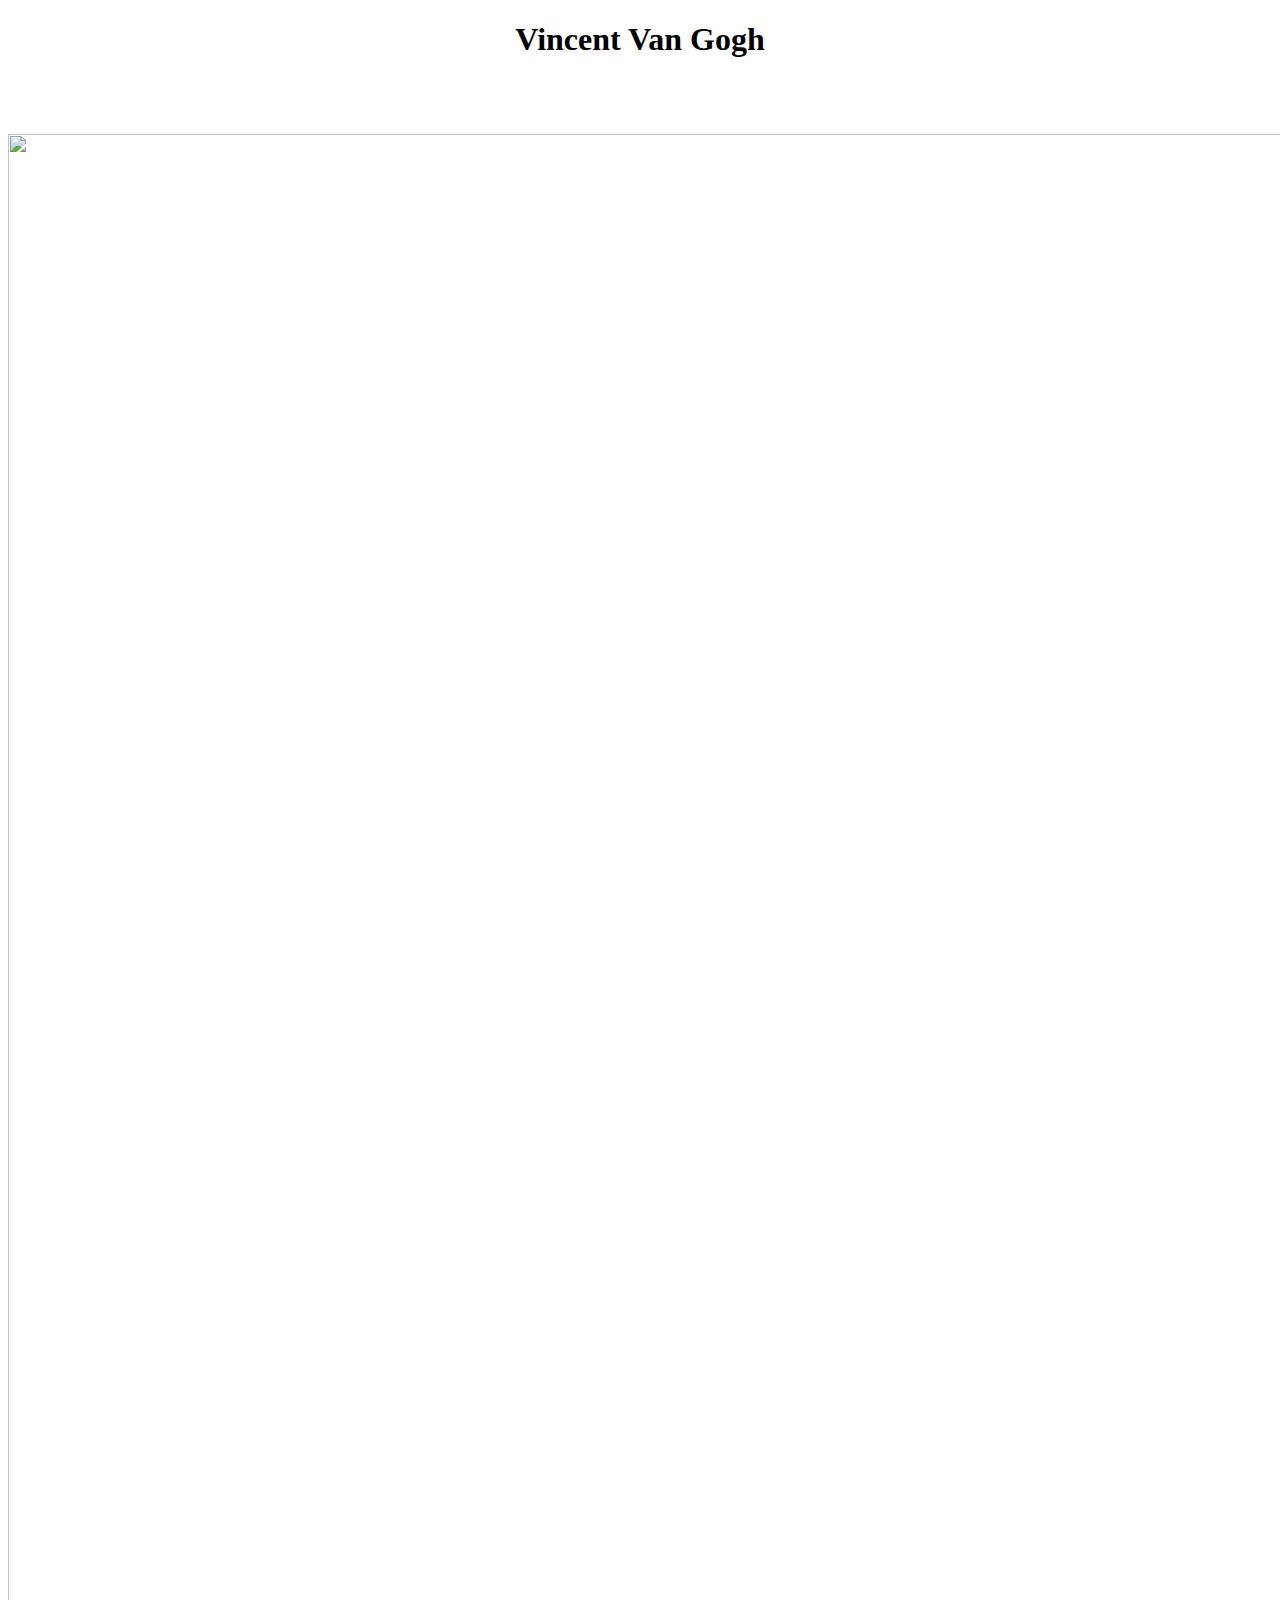
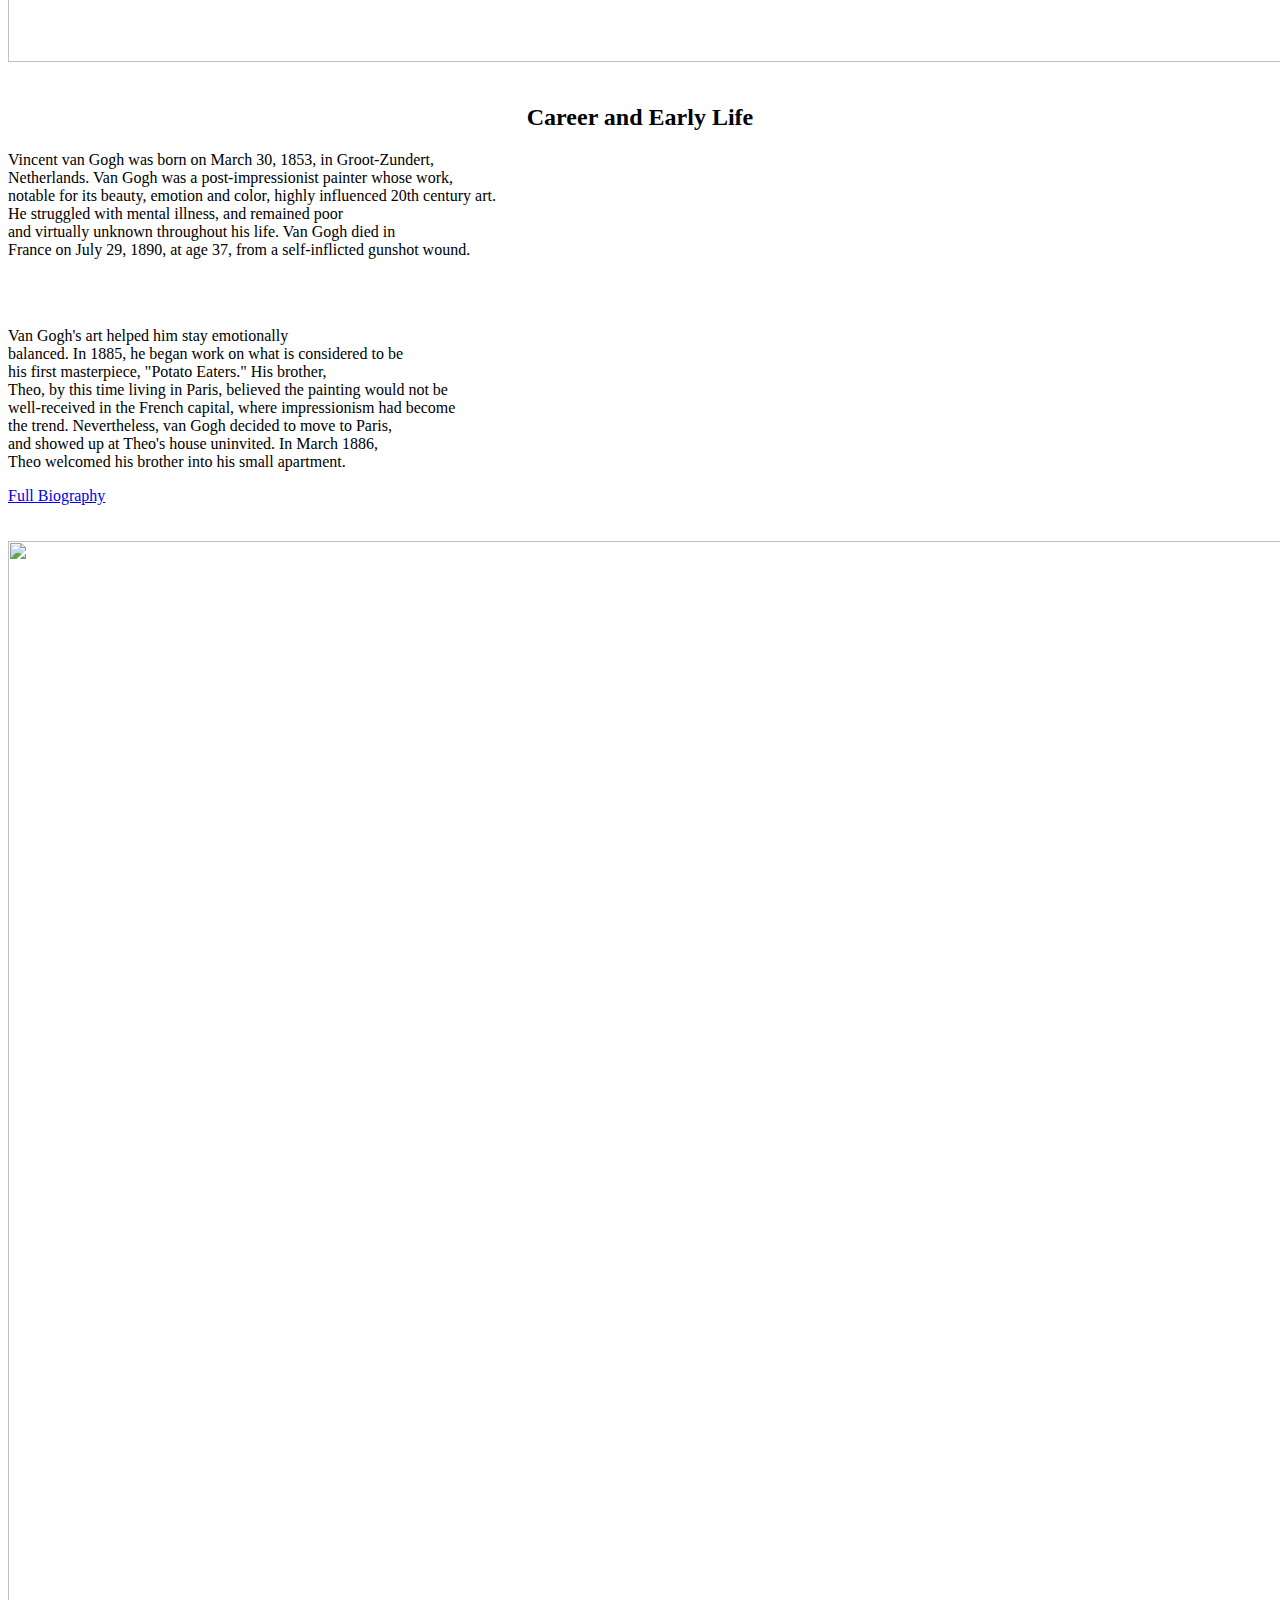
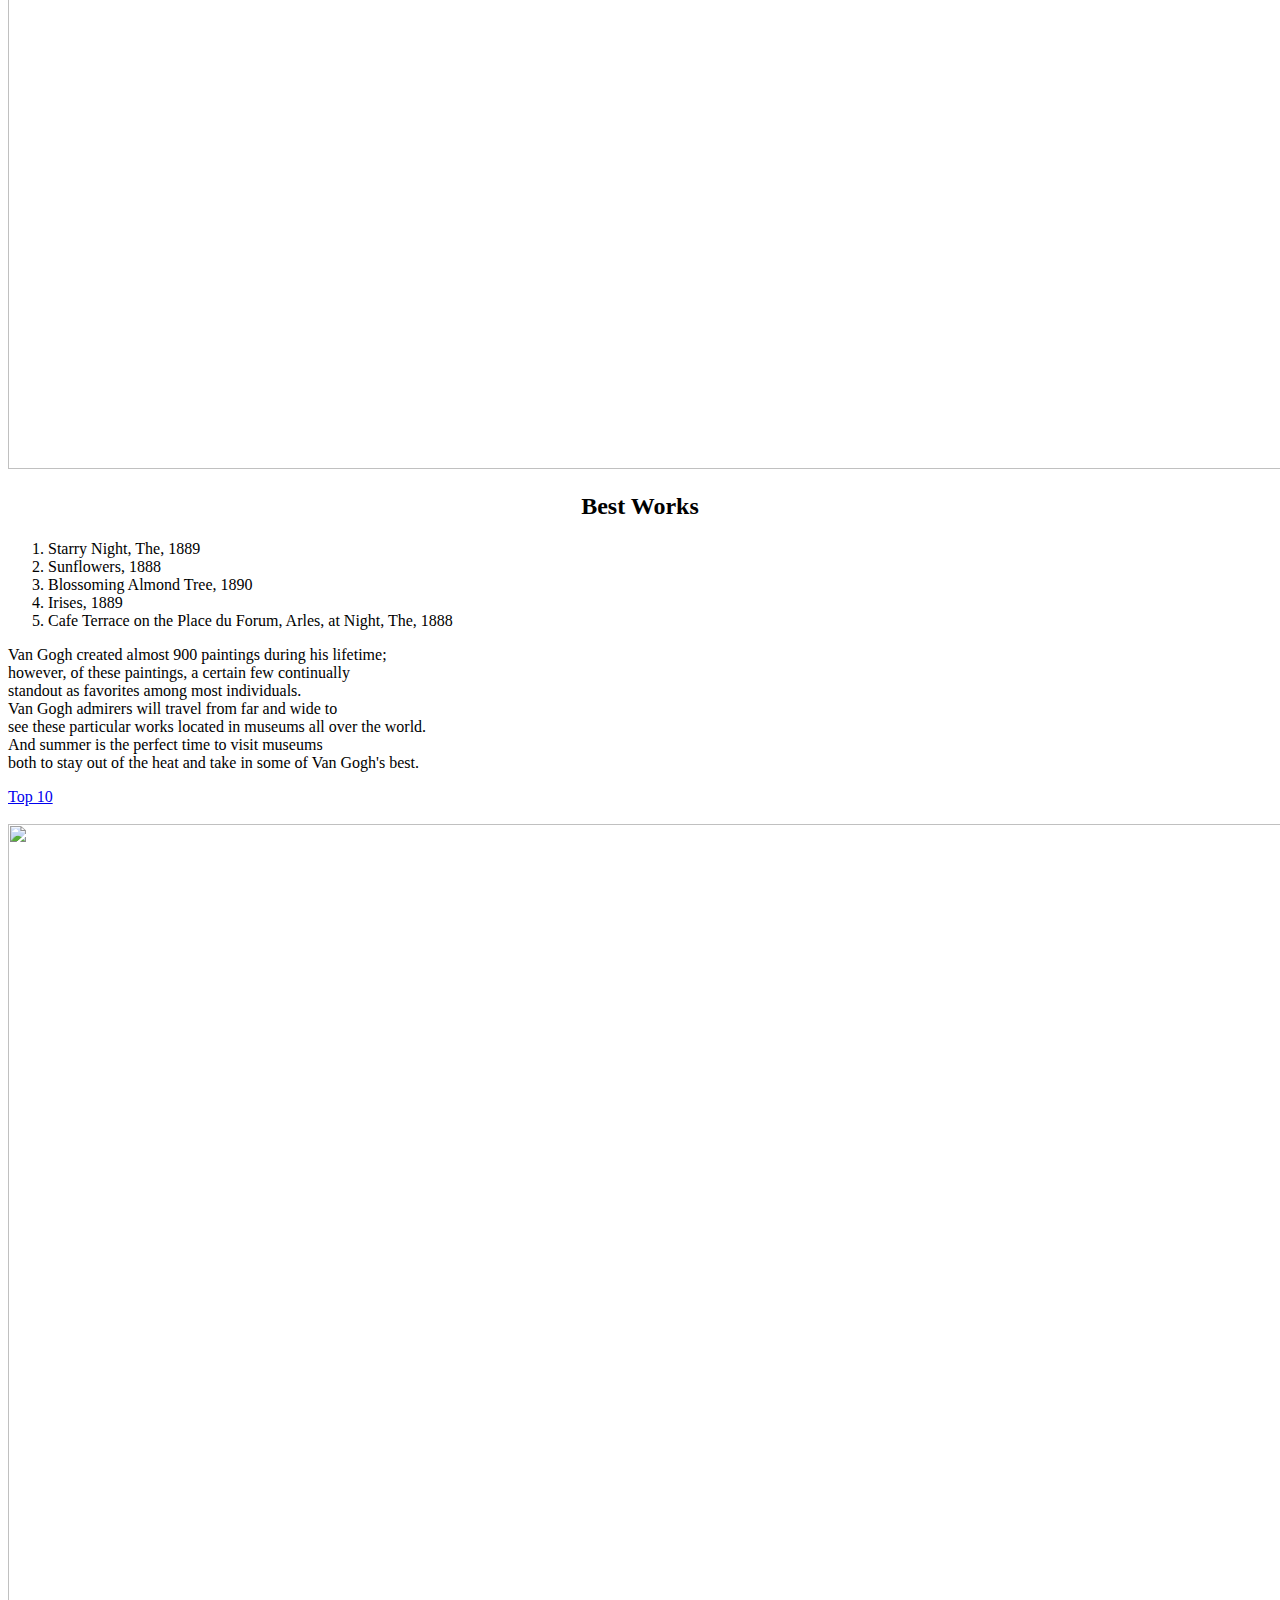
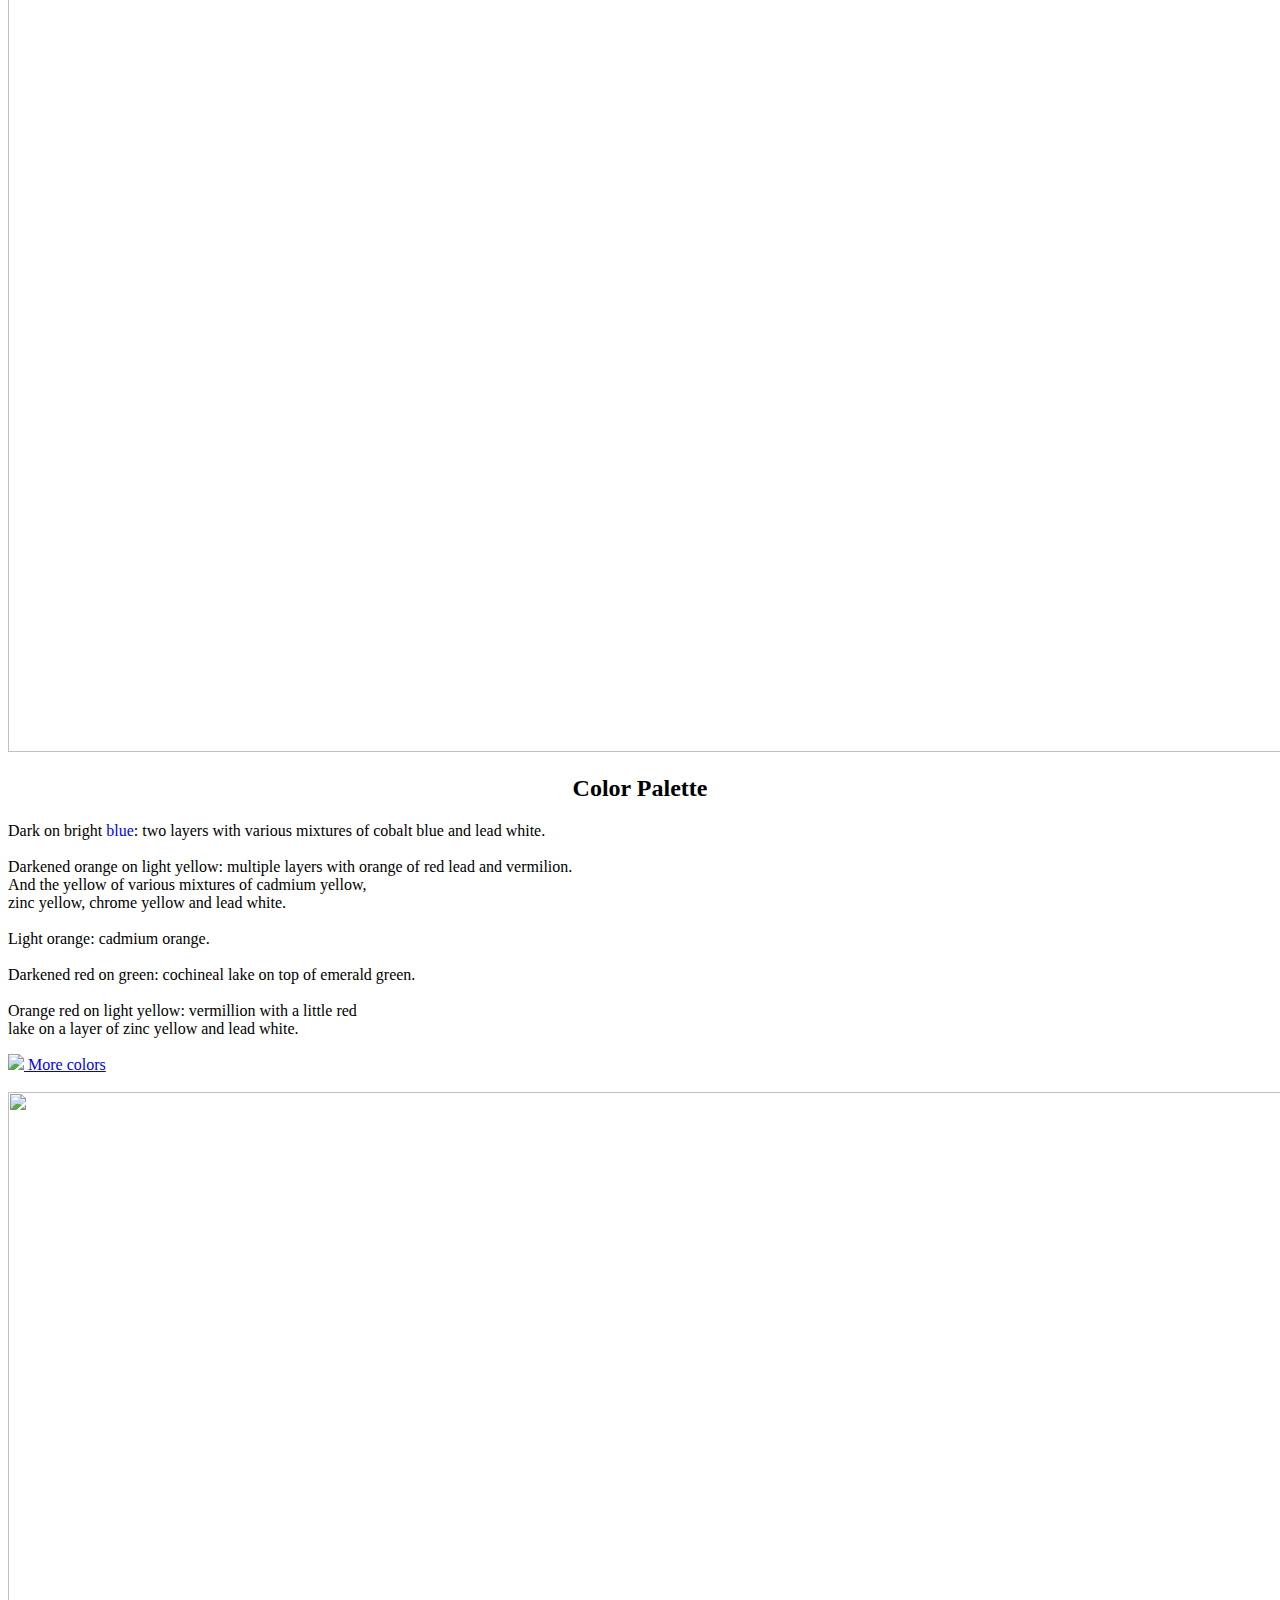
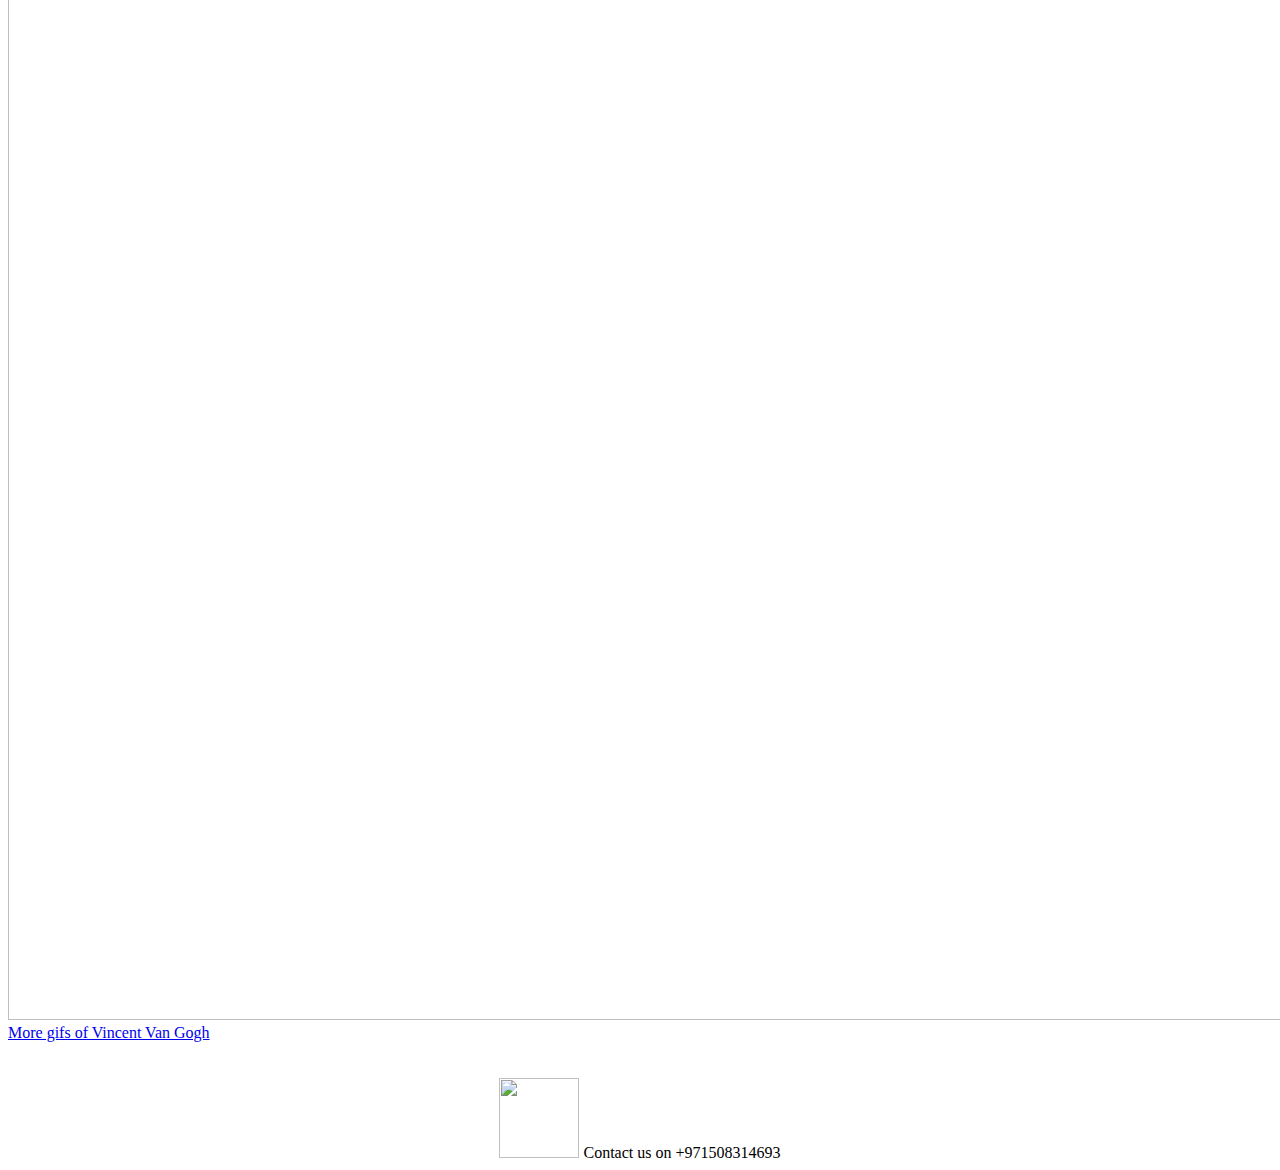
==== a01/index.html @ a1e6bb95 "hey" ====
<!DOCTYPE html>
<html>
<head>
	<link rel="stylesheet" type="text/css" href="stylesheet.css">
	<title> Vincent Van Gogh </title>
	<link href="https://fonts.googleapis.com/css?family=Inconsolata|Pangolin|Roboto" rel="stylesheet">
</head>
<header>
<h1 align="center"> Vincent Van Gogh </h1>
</header>
<main>
	<body>
		<br>
		<br>
		<br>
<img src="https://68.media.tumblr.com/2014028f7ecebdcd17894599f73b889a/tumblr_ojivkajx671uxood6o1_400.gif" style="width:2528px;height:1528px;">
		<br>
		<br>
	<h2 align="center"> Career and Early Life </h2>
			<p> 
	Vincent van Gogh was born on March 30, 1853, in Groot-Zundert, <br>Netherlands. Van Gogh was a post-impressionist painter whose work, <br>notable for its beauty, emotion and color, highly influenced 20th century art. <br> He struggled with mental illness, and remained poor <br>and virtually unknown throughout his life. Van Gogh died in <br>France on July 29, 1890, at age 37, from a self-inflicted gunshot wound. 
	</p>
	
		<br>
		<br>

	<p> Van Gogh's art helped him stay emotionally <br>balanced. In 1885, he began work on what is considered to be<br> his first masterpiece, "Potato Eaters." His brother, <br>Theo, by this time living in Paris, believed the painting would not be <br>well-received in the French capital, where impressionism had become <br>the trend. Nevertheless, van Gogh decided to move to Paris,<br> and showed up at Theo's house uninvited. In March 1886,<br> Theo welcomed his brother into his small apartment.
	</p>
			<a href="http://www.biography.com/people/vincent-van-gogh-9515695#early-life" id="first"> Full Biography </a>

		<br>
		<br>
		<br>

<img src="https://68.media.tumblr.com/bee58aaeb2ea2054cdd5fc0a9e8d2826/tumblr_og85varcYZ1vrqnbmo1_500.gif" style="width:2528px;height:1528px;">
<h2 align="center"> Best Works </h1>

			<p> 
				<ol indent="">
					<Li> Starry Night, The, 1889  </Li>
					<li> Sunflowers, 1888 </li>
					<li> Blossoming Almond Tree, 1890 </li>
					<li> Irises, 1889 </li>
					<li> Cafe Terrace on the Place du Forum, Arles, at Night, The, 1888 </li>
				</ol>

				</p>
	
	<p> Van Gogh created almost 900 paintings during his lifetime;<br> however, of these paintings, a certain few continually <br>standout as favorites among most individuals. <br> Van Gogh admirers will travel from far and wide to<br> see these particular works located in museums all over the world.  <br>And summer is the perfect time to visit museums <br>both to stay out of the heat and take in some of Van Gogh's best. 
	</p>
			<a href="http://blog.vangoghgallery.com/index.php/2011/07/20/top-10-van-gogh-paintings/" id="first"> Top 10 </a>
			<br>
			<br>
<img src="https://68.media.tumblr.com/1183a5a8fe83423651c6ffdb6be50458/tumblr_ohde5oe4Jy1vhtobbo1_400.gif" style="width:2528px;height:1528px;">
<h2 align="center"> Color Palette </h2>
	<p>

Dark on bright <span style="color:blue">blue</span>: two layers with various mixtures of cobalt blue and lead white.<br><br>

Darkened orange on light yellow: multiple layers with orange of red lead and vermilion. <br>And the yellow of various mixtures of cadmium yellow,<br> zinc yellow, chrome yellow and lead white.
<br> <br>
Light orange: cadmium orange.<br><br>

Darkened red on green: cochineal lake on top of emerald green.<br><br>

Orange red on light yellow: vermillion with a little red <br>lake on a layer of zinc yellow and lead white.
</p>
<img src="watwat.jpg"><a href="http://www.vangoghreproductions.com/art-techniques/palette.html" id="first"> More colors </a>
		<br>
		<br> 
<img src="https://68.media.tumblr.com/d983d8847c960ba597784fab4c5eca5f/tumblr_o3h2tol4lu1snbyiqo2_r1_500.gif" style="width:2528px;height:1528px;">
			<a href="https://www.tumblr.com/search/vincent%20van%20gogh%20gif" id="first"> More gifs of Vincent Van Gogh </a>
			<br>
			<br>
			<br>
</h2></body>
</main>
<footer align="center"><img src="yay.png" style="width: 80px;height:80px;"> Contact us on +971508314693</footer>
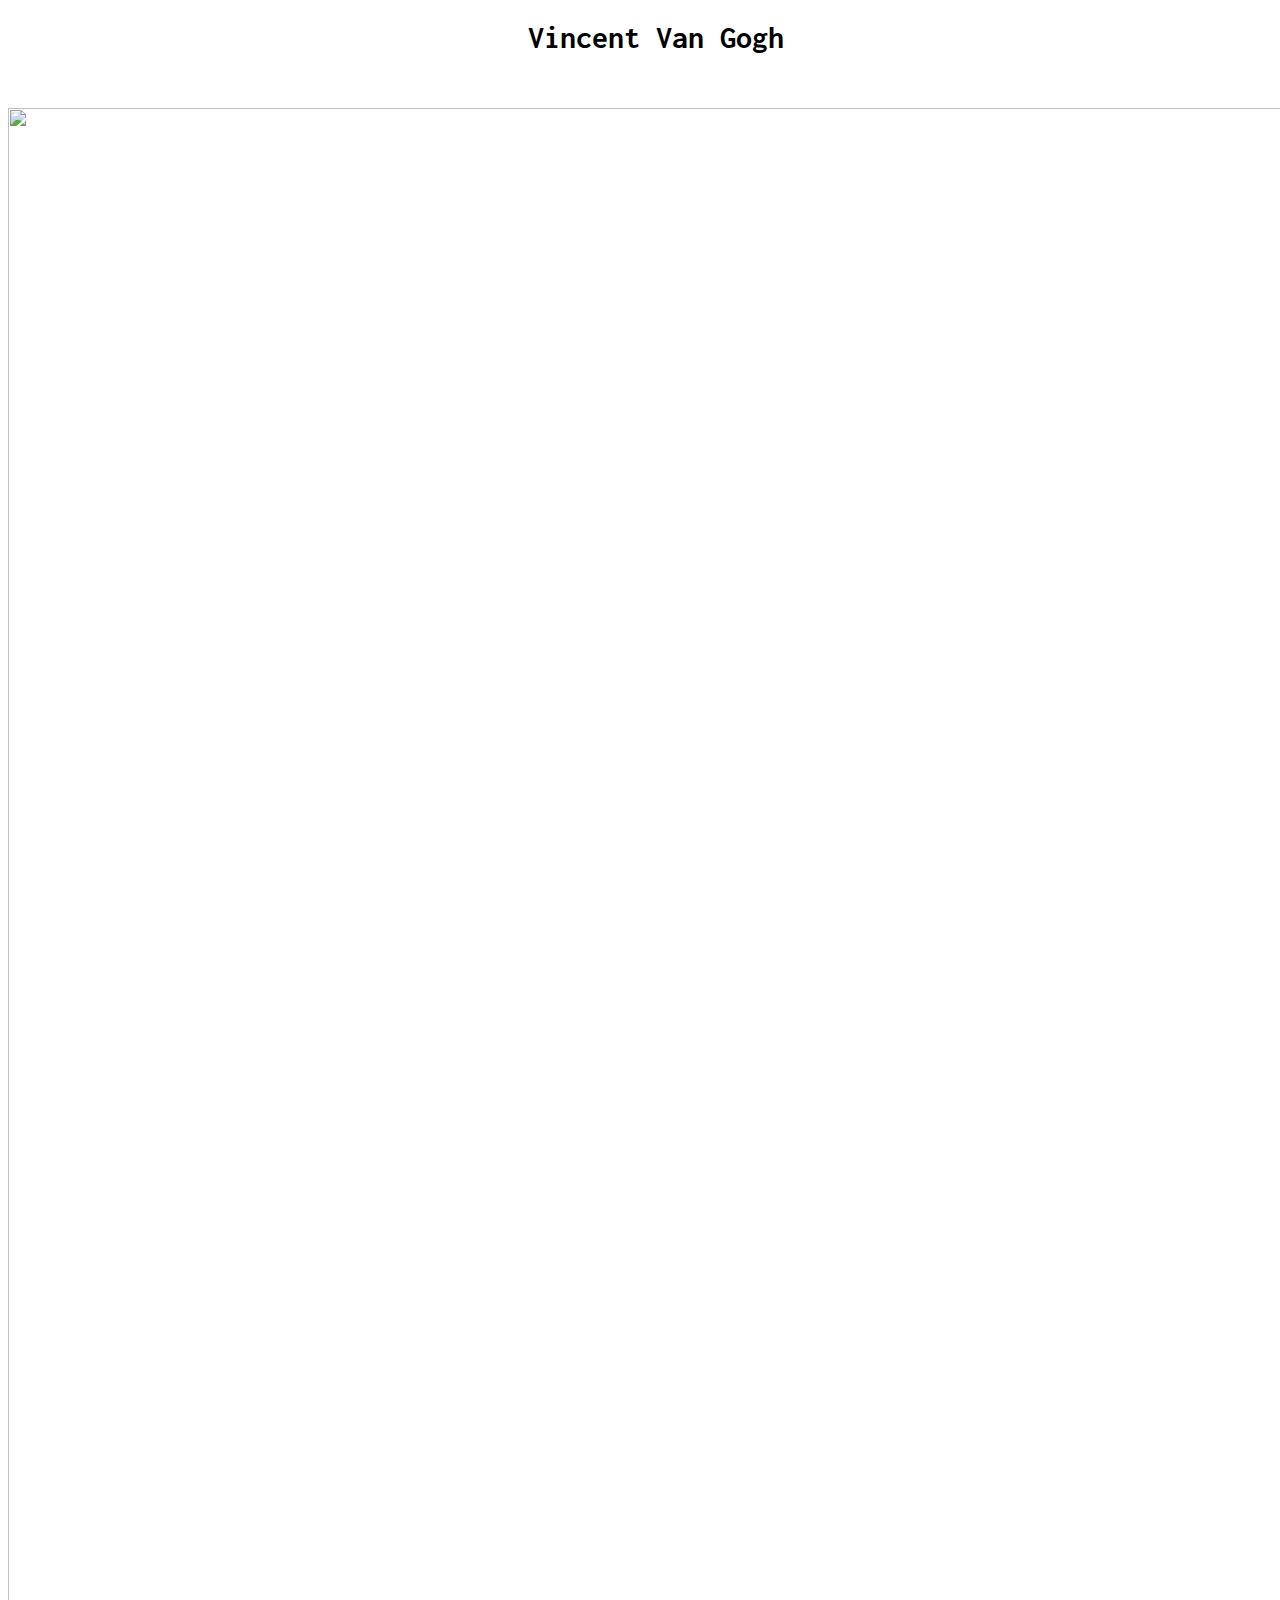
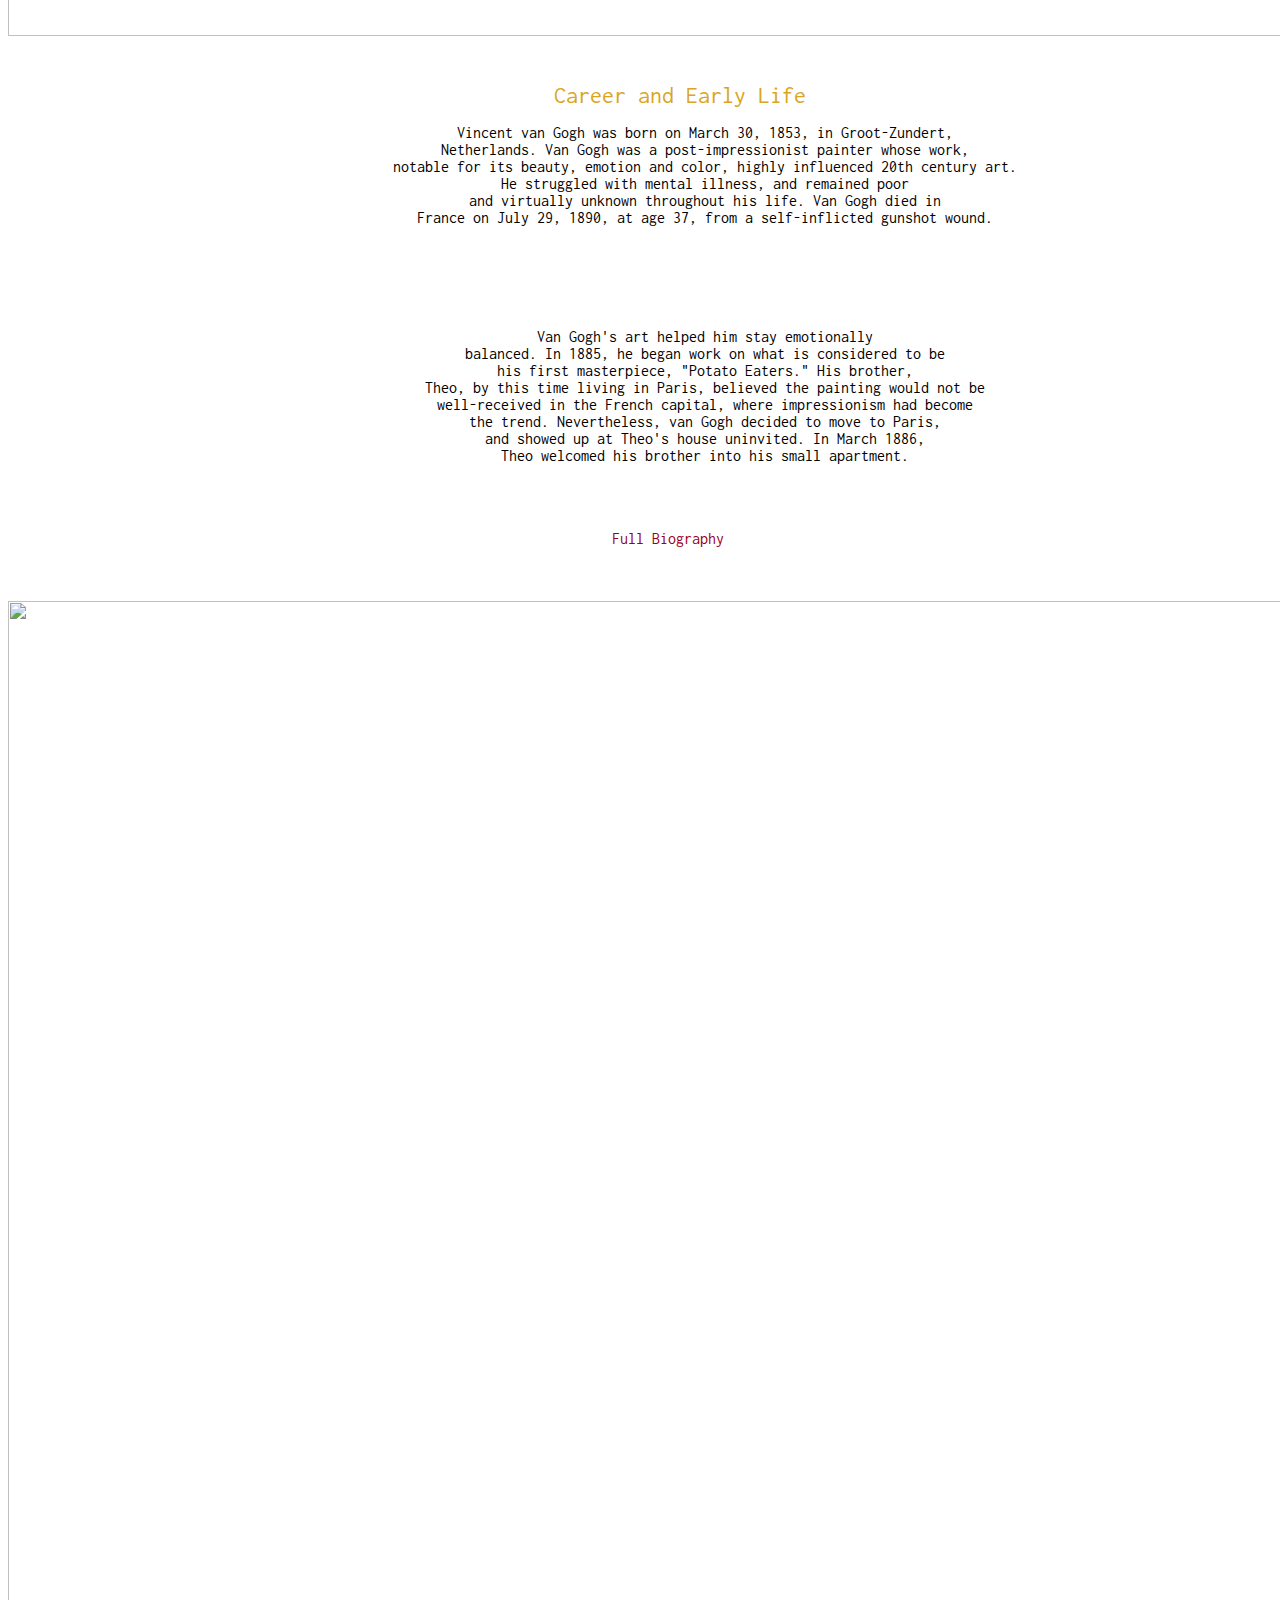
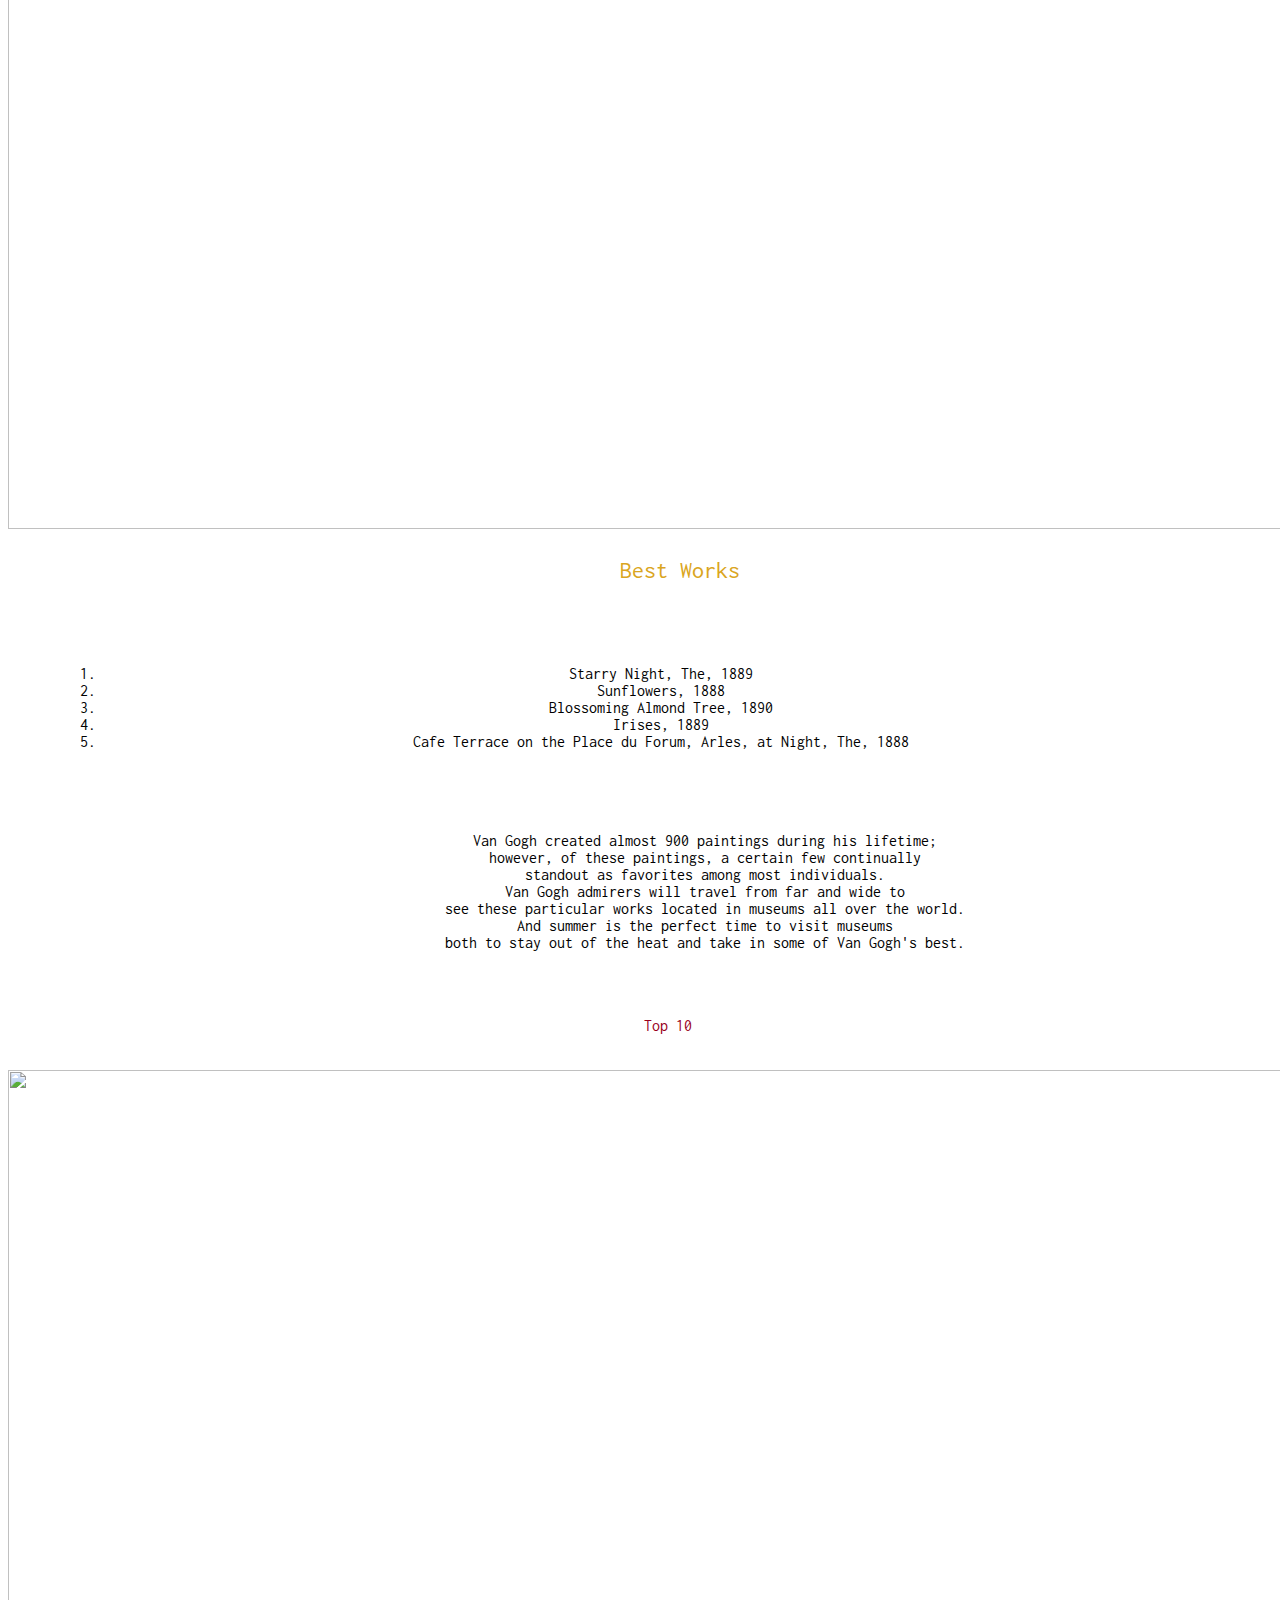
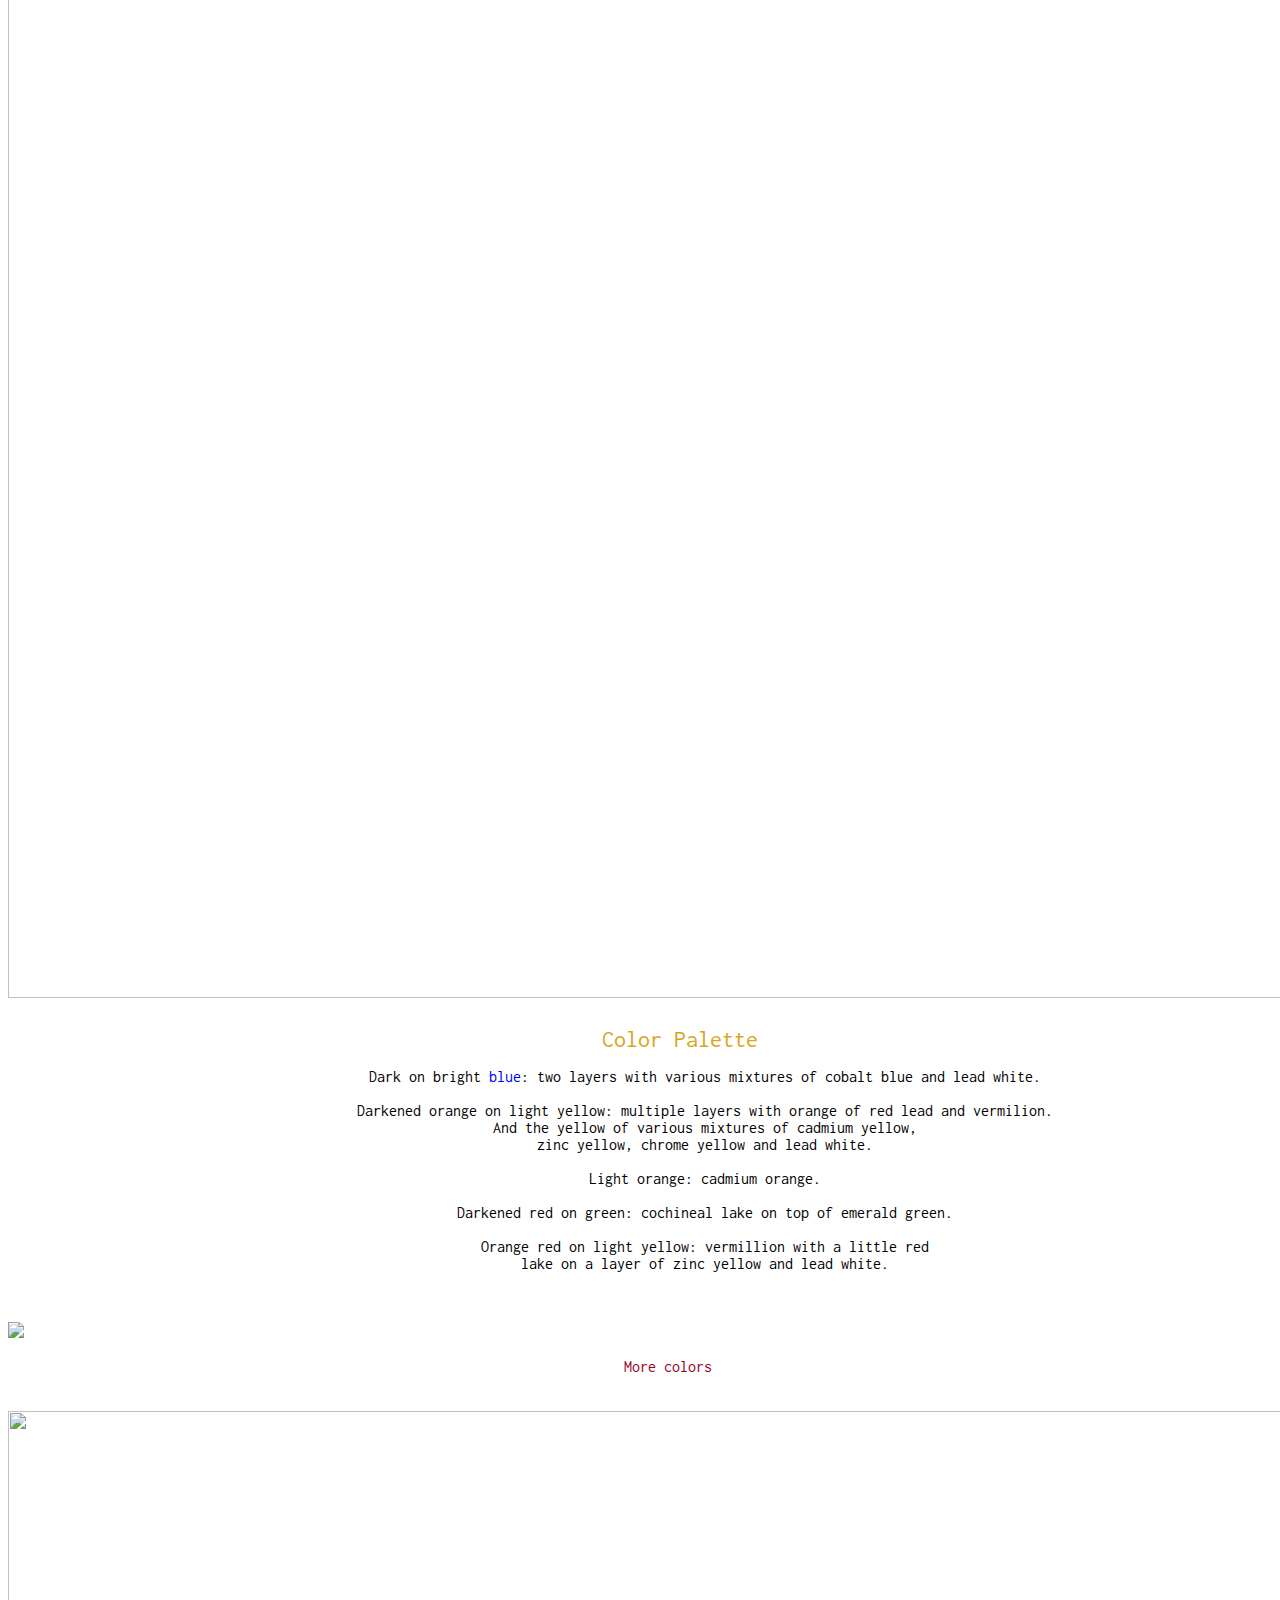
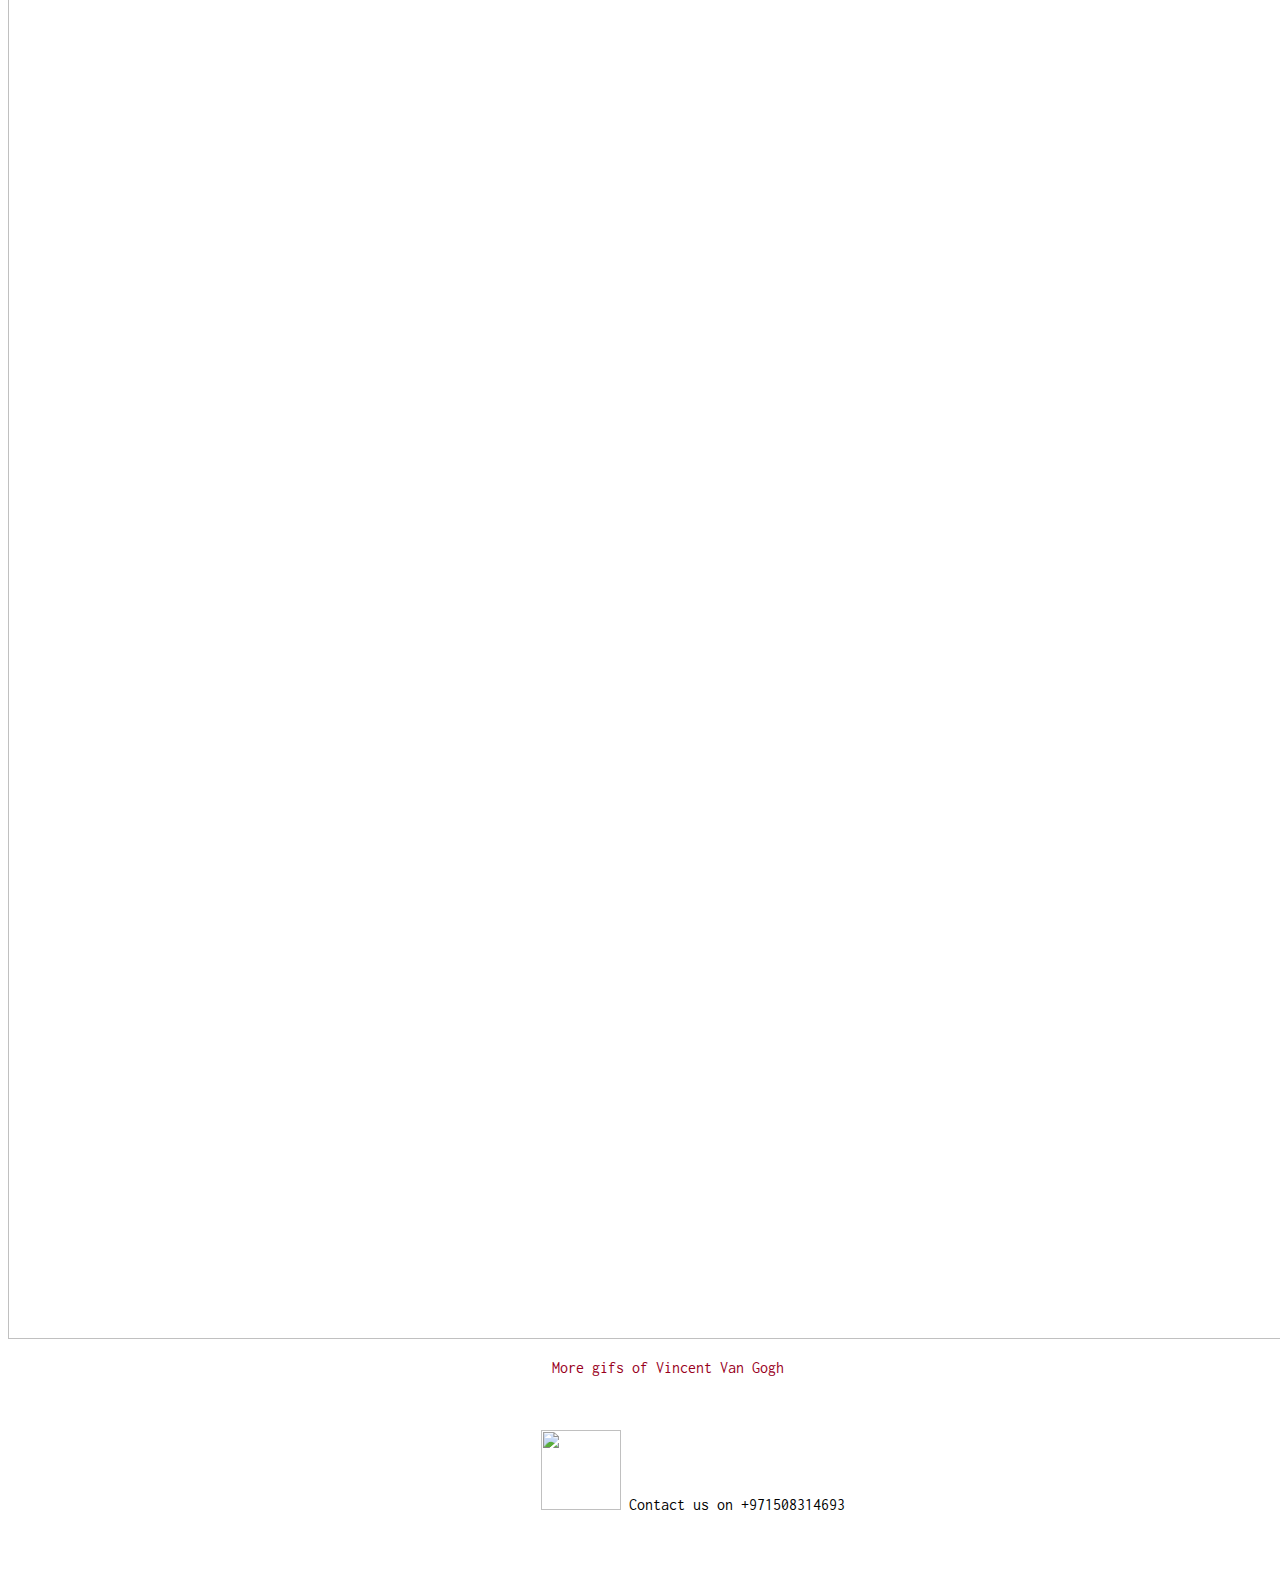
==== commit 1dd9ce24: "yo" ====
--- a/a01/index.html
+++ b/a01/index.html
@@ -1,7 +1,7 @@
 <!DOCTYPE html>
 <html>
 <head>
-	<link rel="stylesheet" type="text/css" href="stylesheet.css">
+	<link rel="stylesheet" type="text/css" href="css/stylesheet.css">
 	<title> Vincent Van Gogh </title>
 	<link href="https://fonts.googleapis.com/css?family=Inconsolata|Pangolin|Roboto" rel="stylesheet">
 </head>
--- a/a01/css/stylesheet.css
+++ b/a01/css/stylesheet.css
@@ -0,0 +1,89 @@
+
+div.img {
+    margin: 5px;
+    border: 1px solid #ccc;
+    float: left;
+    width: 180px;
+}
+
+h1{
+	color: Black;
+	font-family: 'Pangolin', cursive;
+	font-family: 'Roboto', sans-serif;
+	font-family: 'Inconsolata', monospace;
+	font-weight: bold;
+	margin-top: 1m;
+    margin-bottom: 0px;
+    margin-right: 1.5em;
+    margin-left: 80px;
+}
+h2{ 
+	color: #DAA520;
+	font-family: 'Pangolin', cursive;
+	font-family: 'Roboto', sans-serif;
+	font-family: 'Inconsolata', monospace;
+	font-weight: normal;
+	margin-top: 1em;
+    margin-bottom: 0px;
+    margin-right: 1.5m;
+    margin-left: 80px;
+ }
+p {
+	text-align: center;
+	font-family: 'Pangolin', cursive;
+	font-family: 'Roboto', sans-serif;
+	font-family: 'Inconsolata', monospace;
+	font-weight: normal;
+    padding-top: 0px;
+    padding-right: 30px;
+    padding-bottom: 50px;
+    padding-left: 80px;
+    margin-top: 1m;
+    margin-bottom: 0px;
+    margin-right: 1.5m;
+    margin-left: 80px;
+
+}
+
+#first {
+    text-align: center;
+    display: block;
+    margin: 0 auto;
+    color: #99001C;
+    text-decoration: none;
+    font-family: 'Pangolin', cursive;
+	font-family: 'Roboto', sans-serif;
+	font-family: 'Inconsolata', monospace;
+	margin-top: 1em;
+    margin-bottom: 0px;
+    margin-right: 1.5em;
+    margin-left: 80px;
+}
+ol {
+	text-align: center;
+	font-family: 'Pangolin', cursive;
+	font-family: 'Roboto', sans-serif;
+	font-family: 'Inconsolata', monospace;
+    padding-top: 0px;
+    padding-right: 30px;
+    padding-bottom: 0px;
+    padding-left: 1em;
+    margin-top: 1em;
+    margin-bottom: 0px;
+    margin-right: 1.5em;
+    margin-left: 80px;
+
+}
+footer{ text-align: center;
+	font-family: 'Pangolin', cursive;
+	font-family: 'Roboto', sans-serif;
+	font-family: 'Inconsolata', monospace;
+	font-weight: normal;
+    padding-top: 0px;
+    padding-right: 30px;
+    padding-bottom: 50px;
+    padding-left: 80px;
+    margin-top: 1m;
+    margin-bottom: 0px;
+    margin-right: 1.5em;
+    margin-left: 80px; }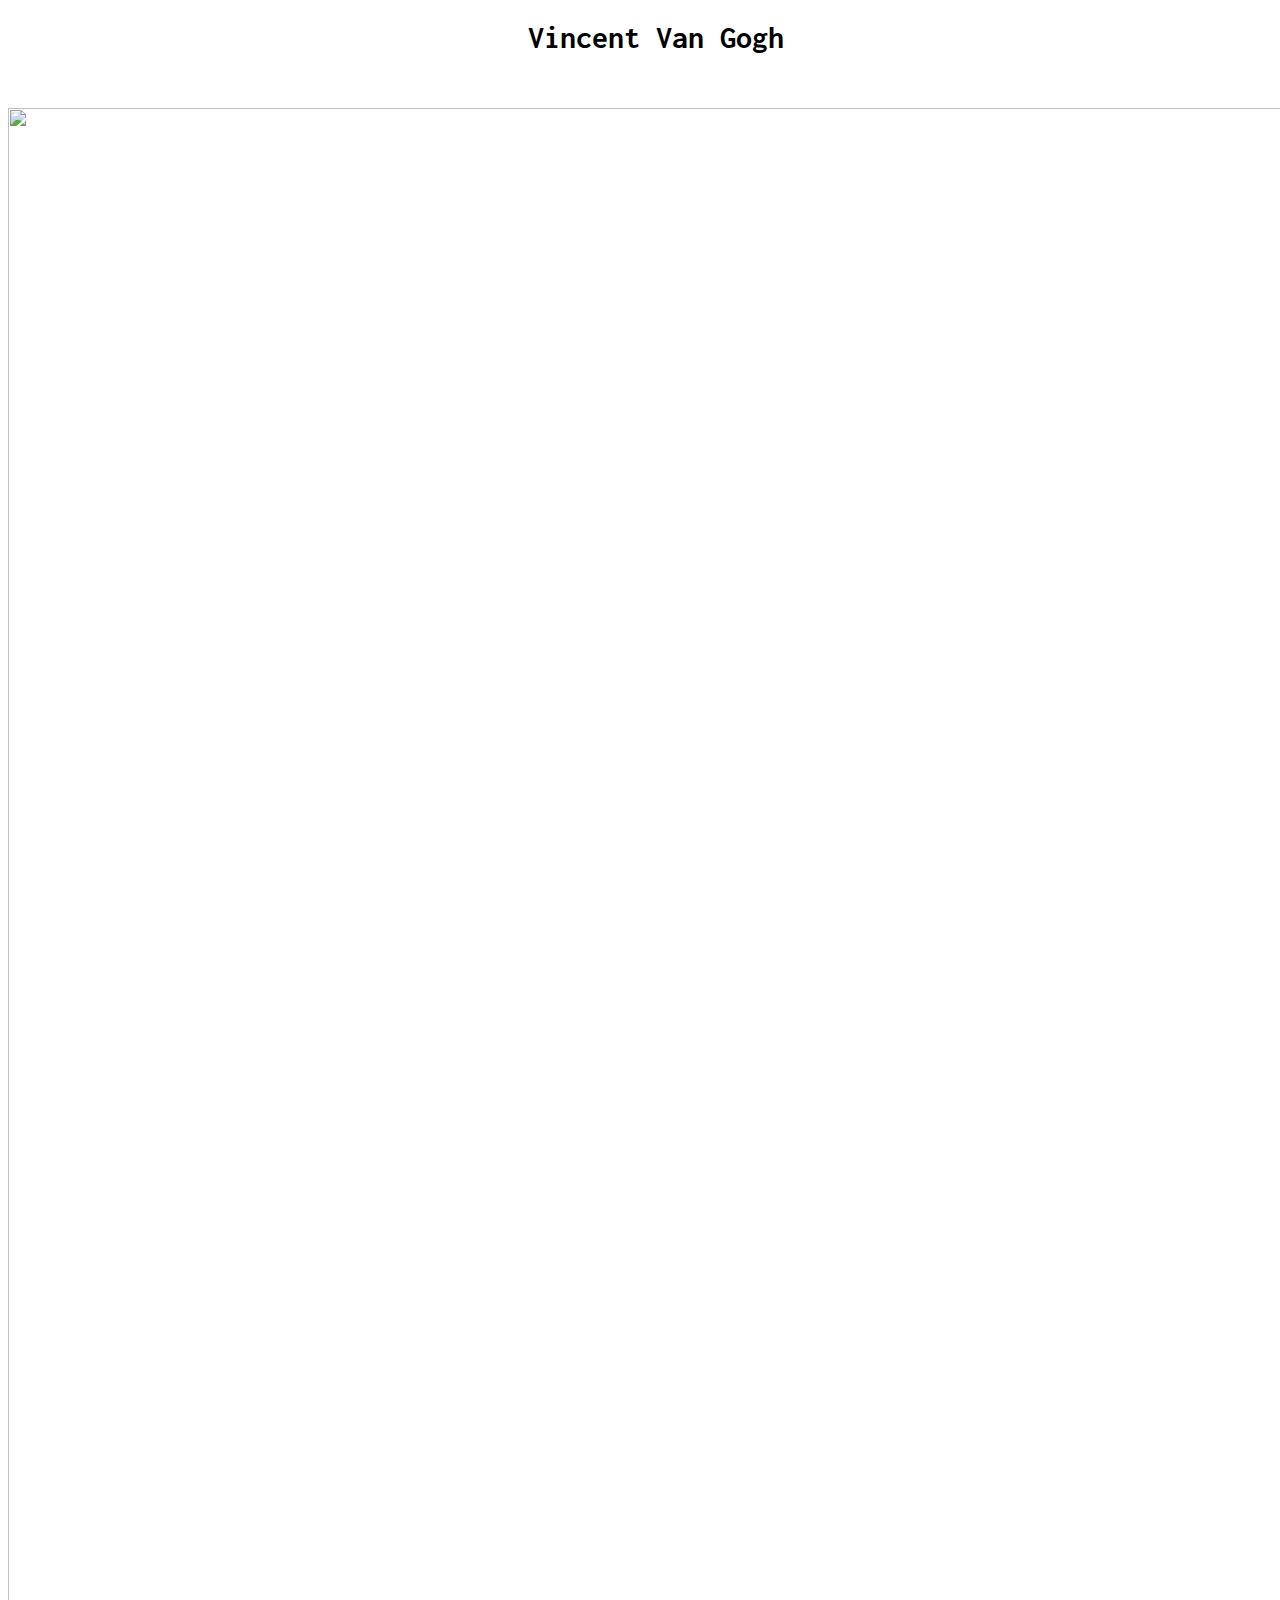
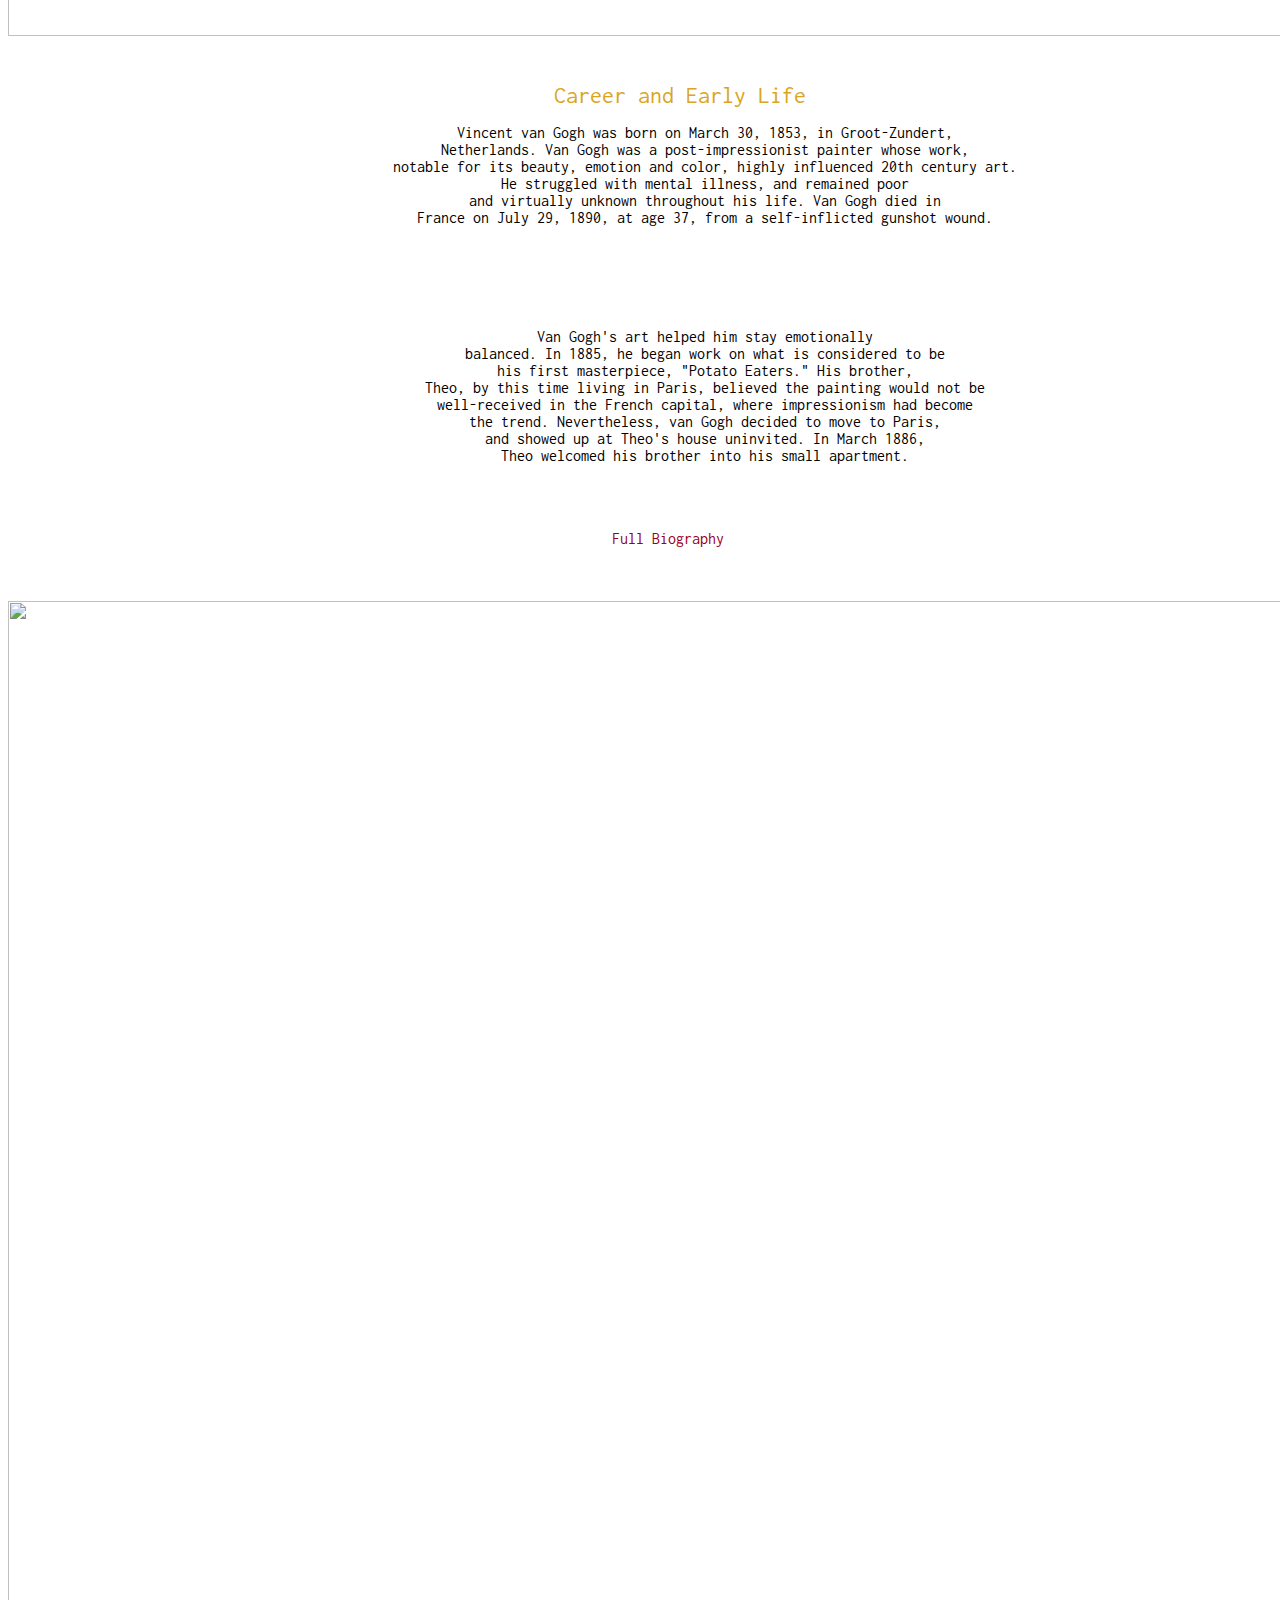
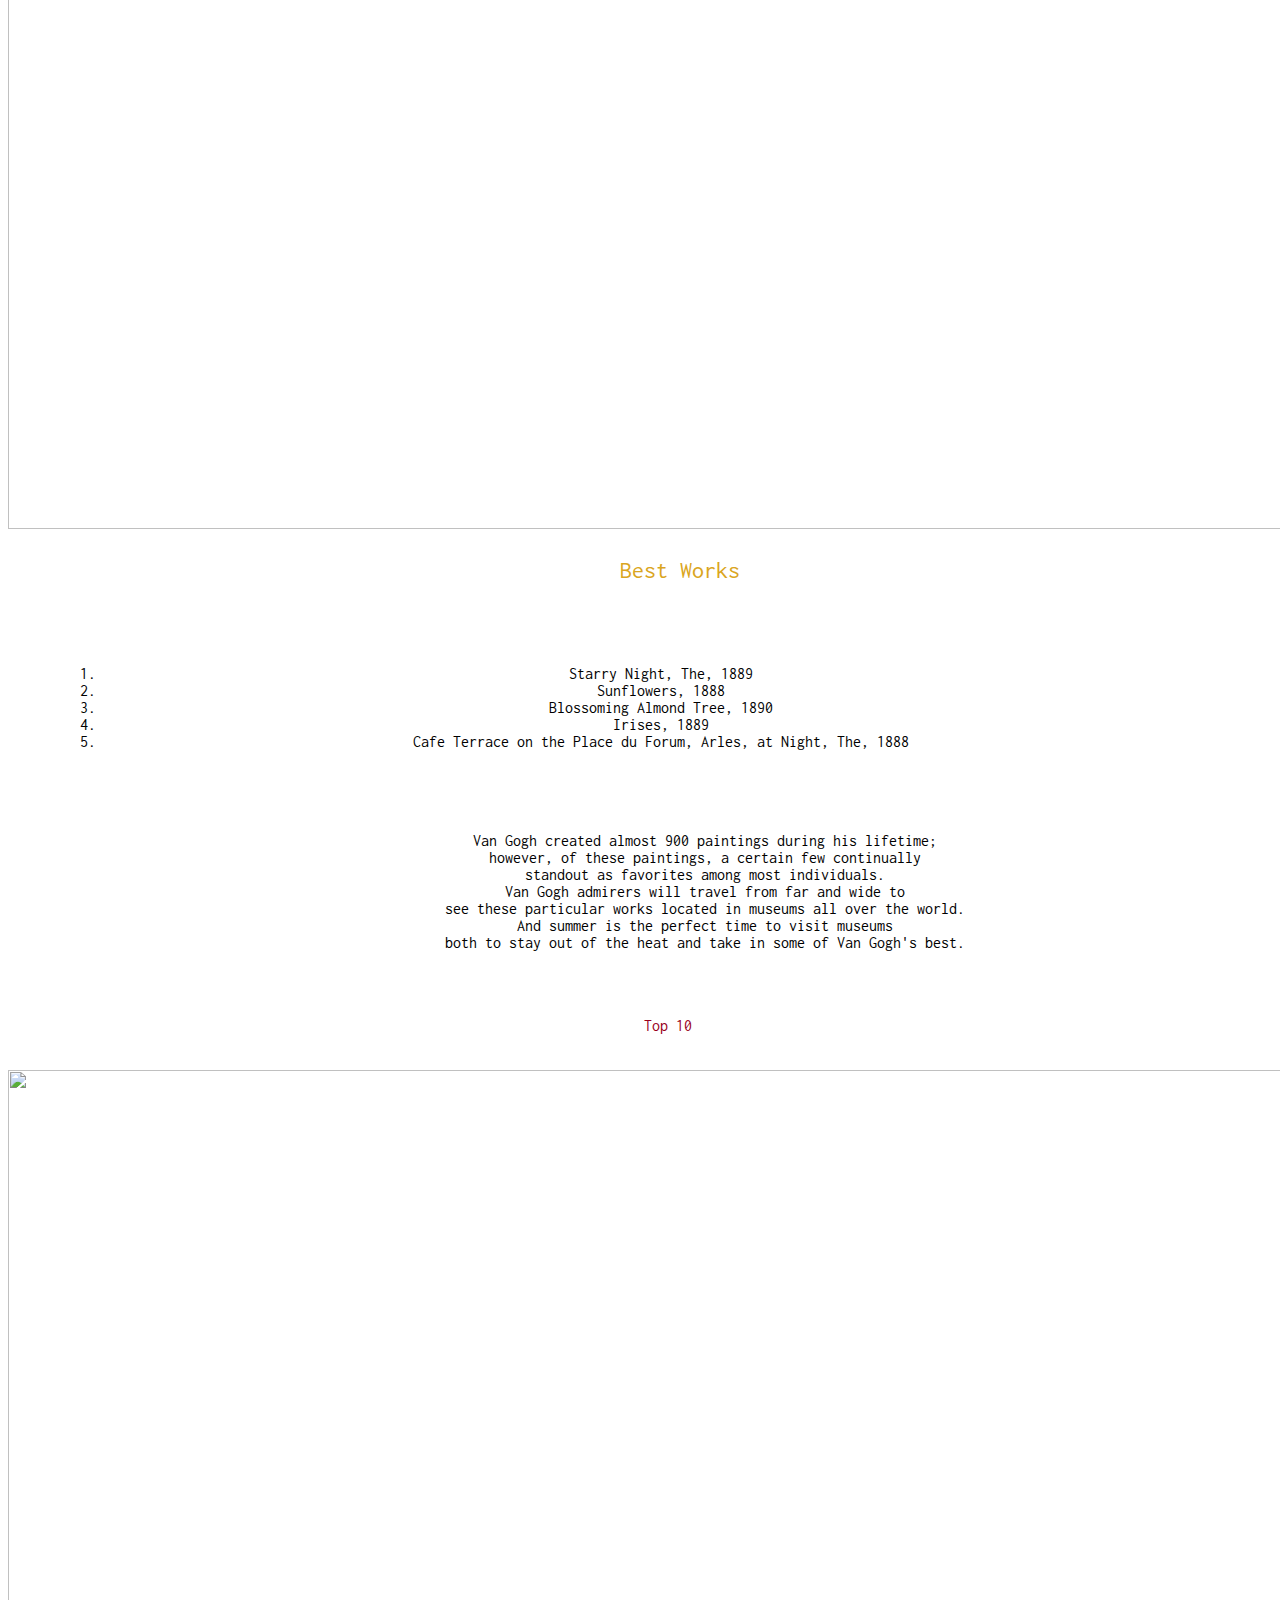
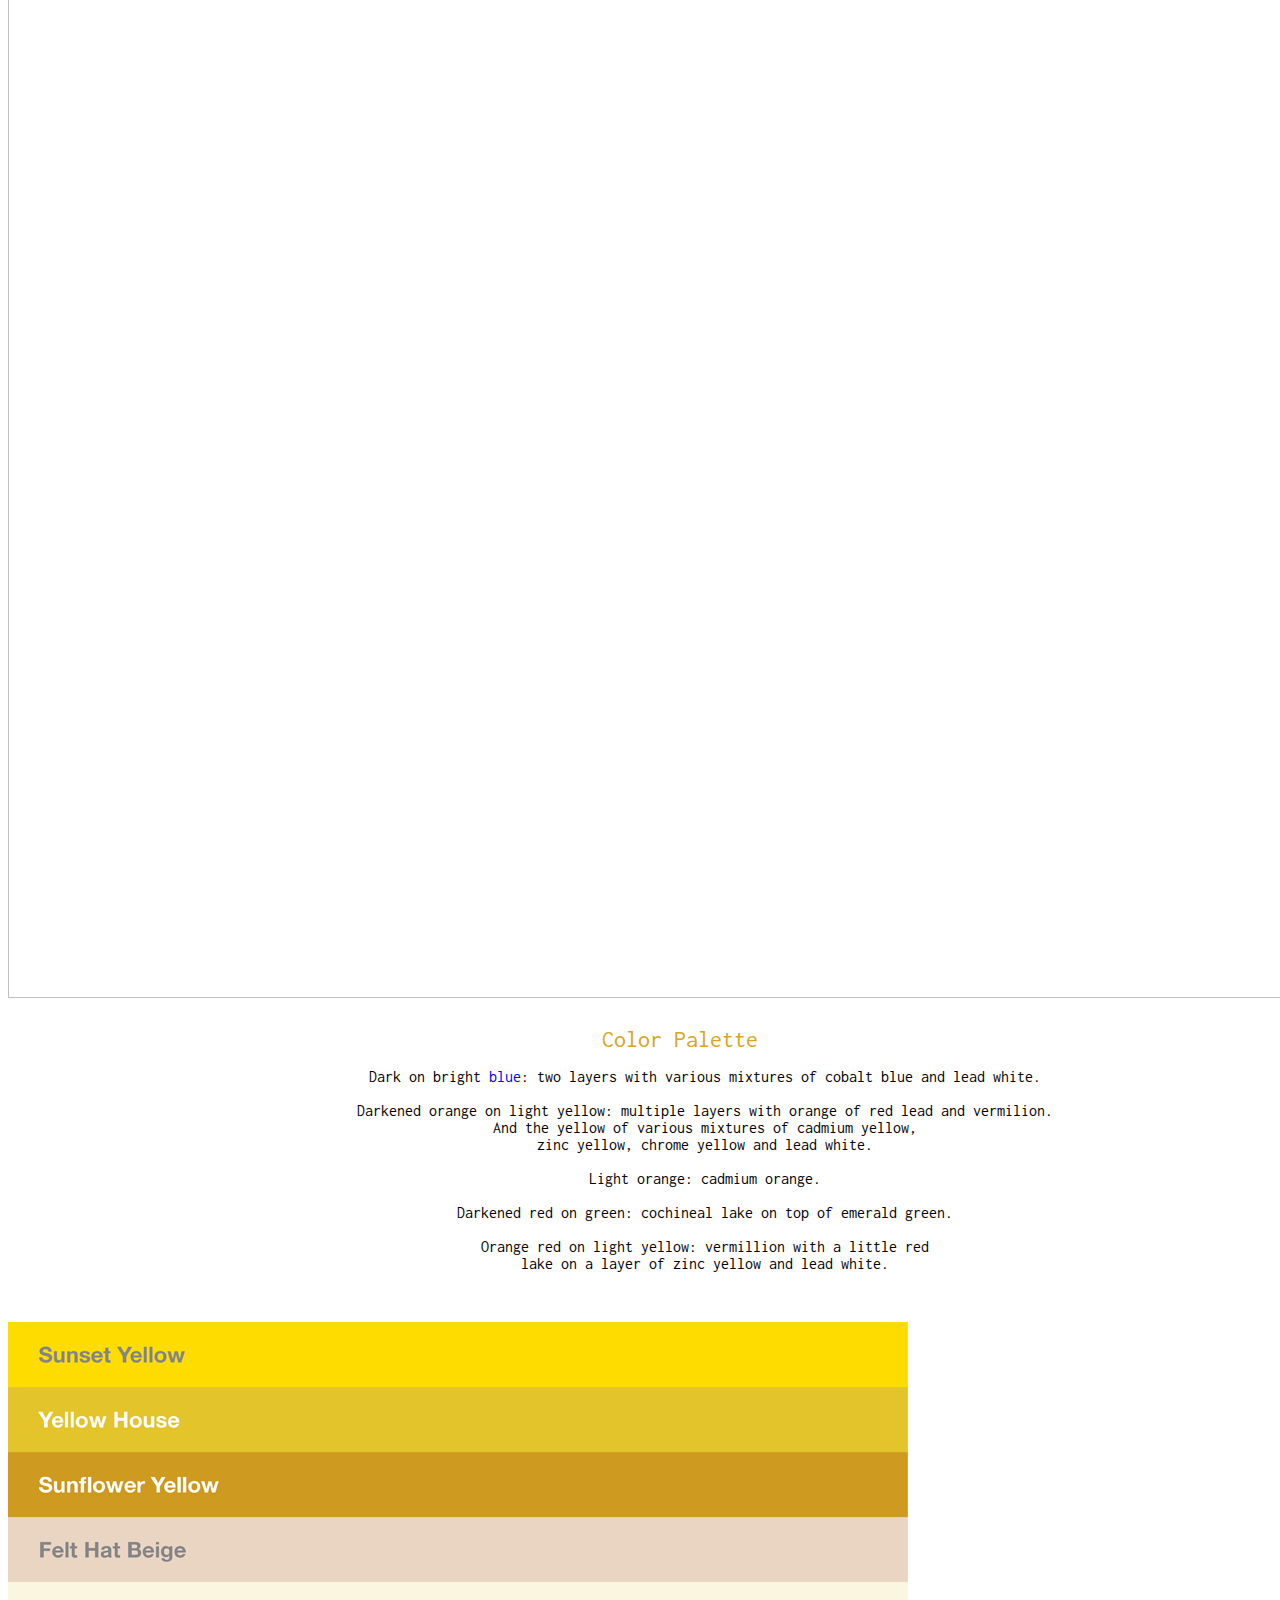
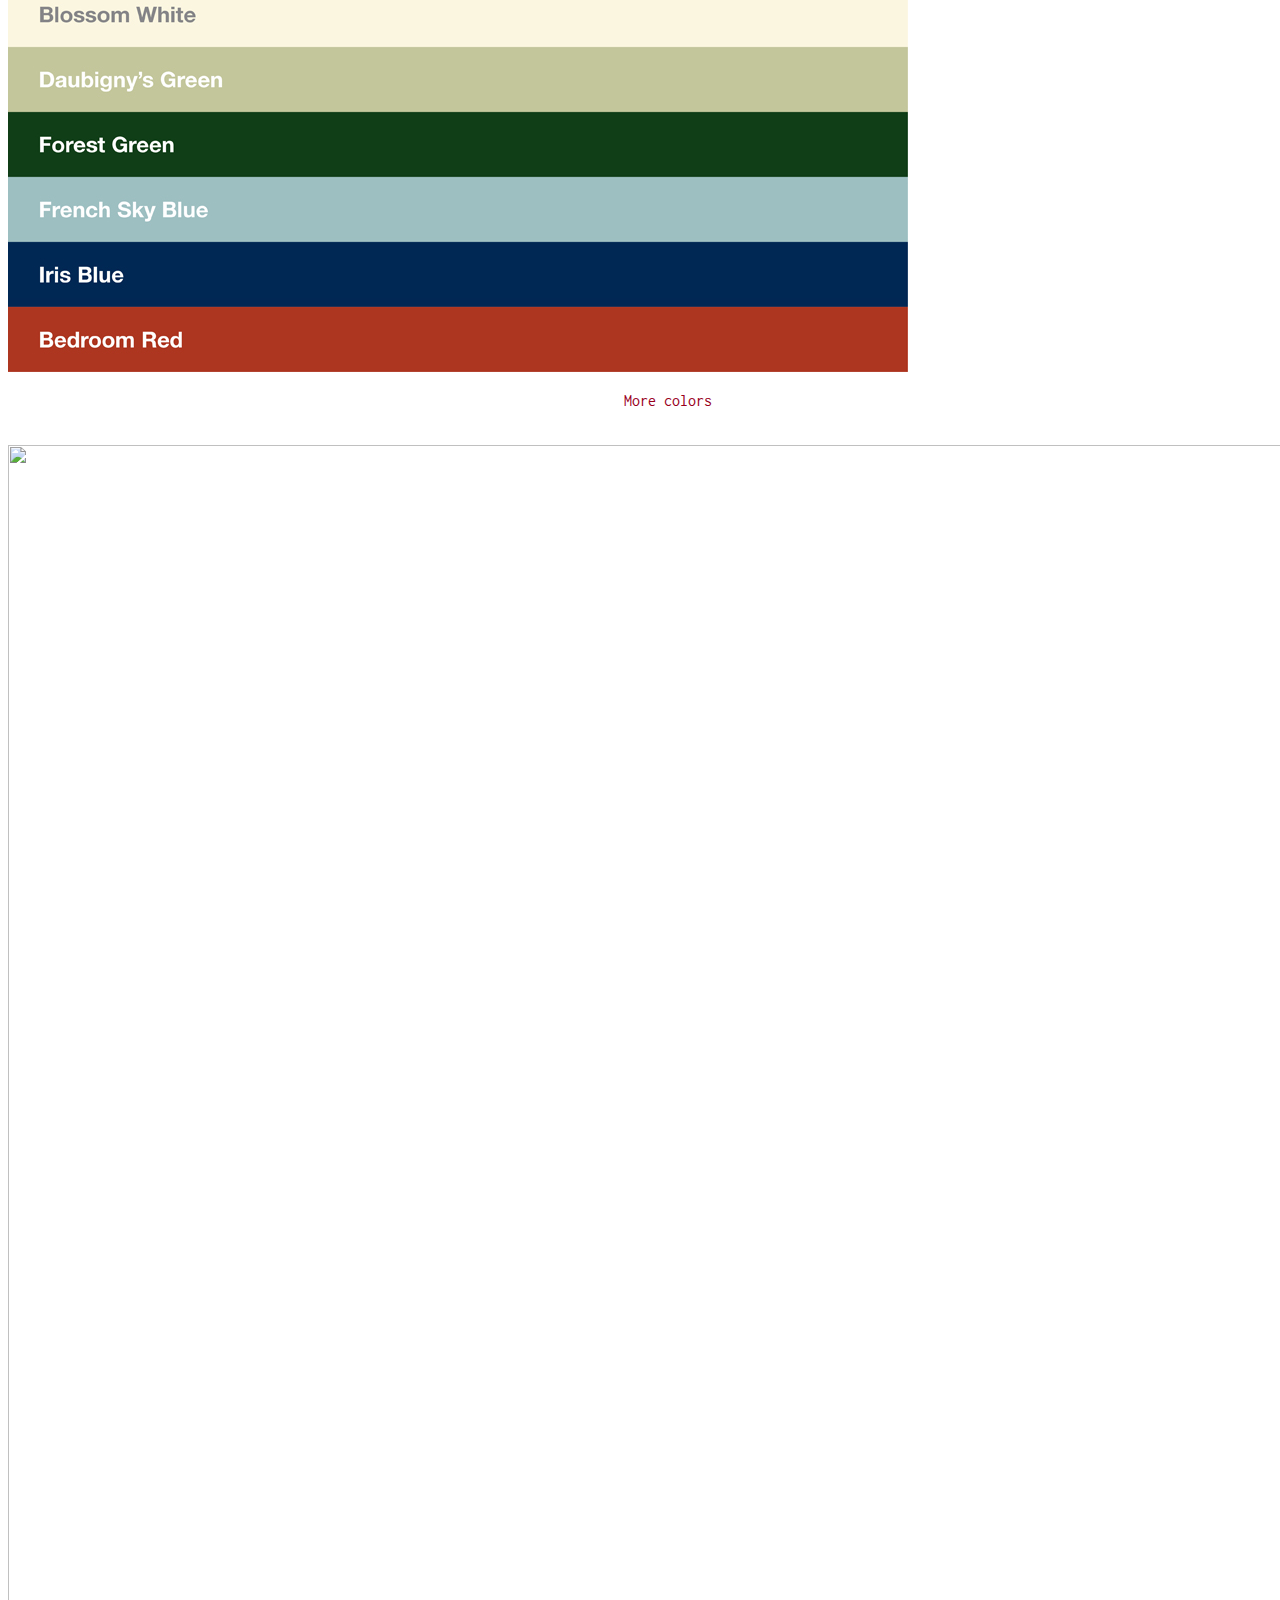
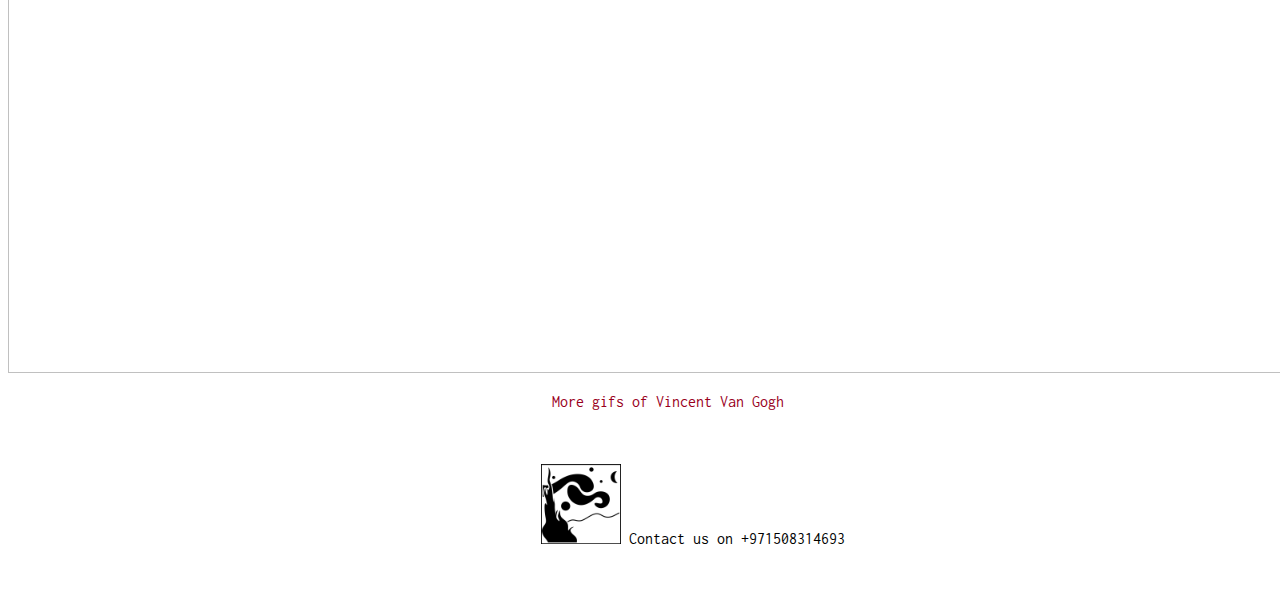
==== commit 3fb4fe10: "final website" ====
(no text change in the page or its own stylesheets)
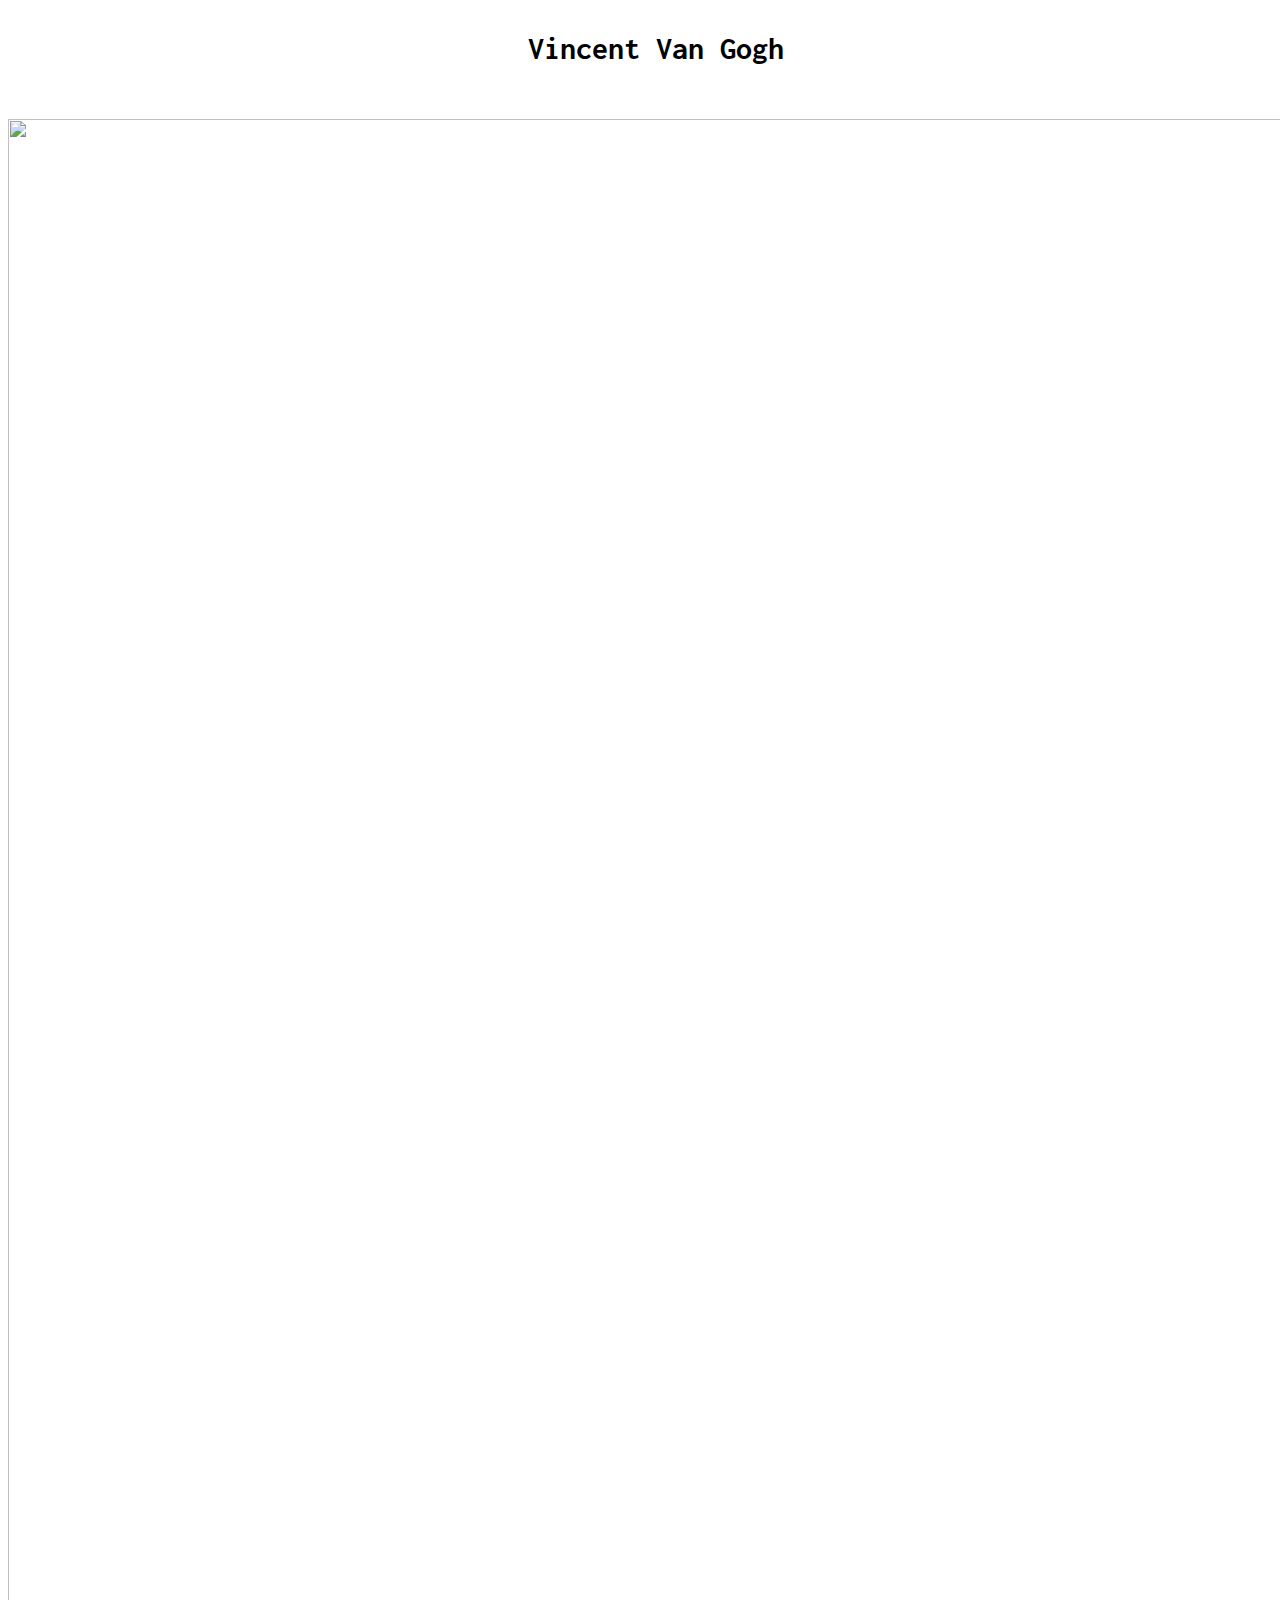
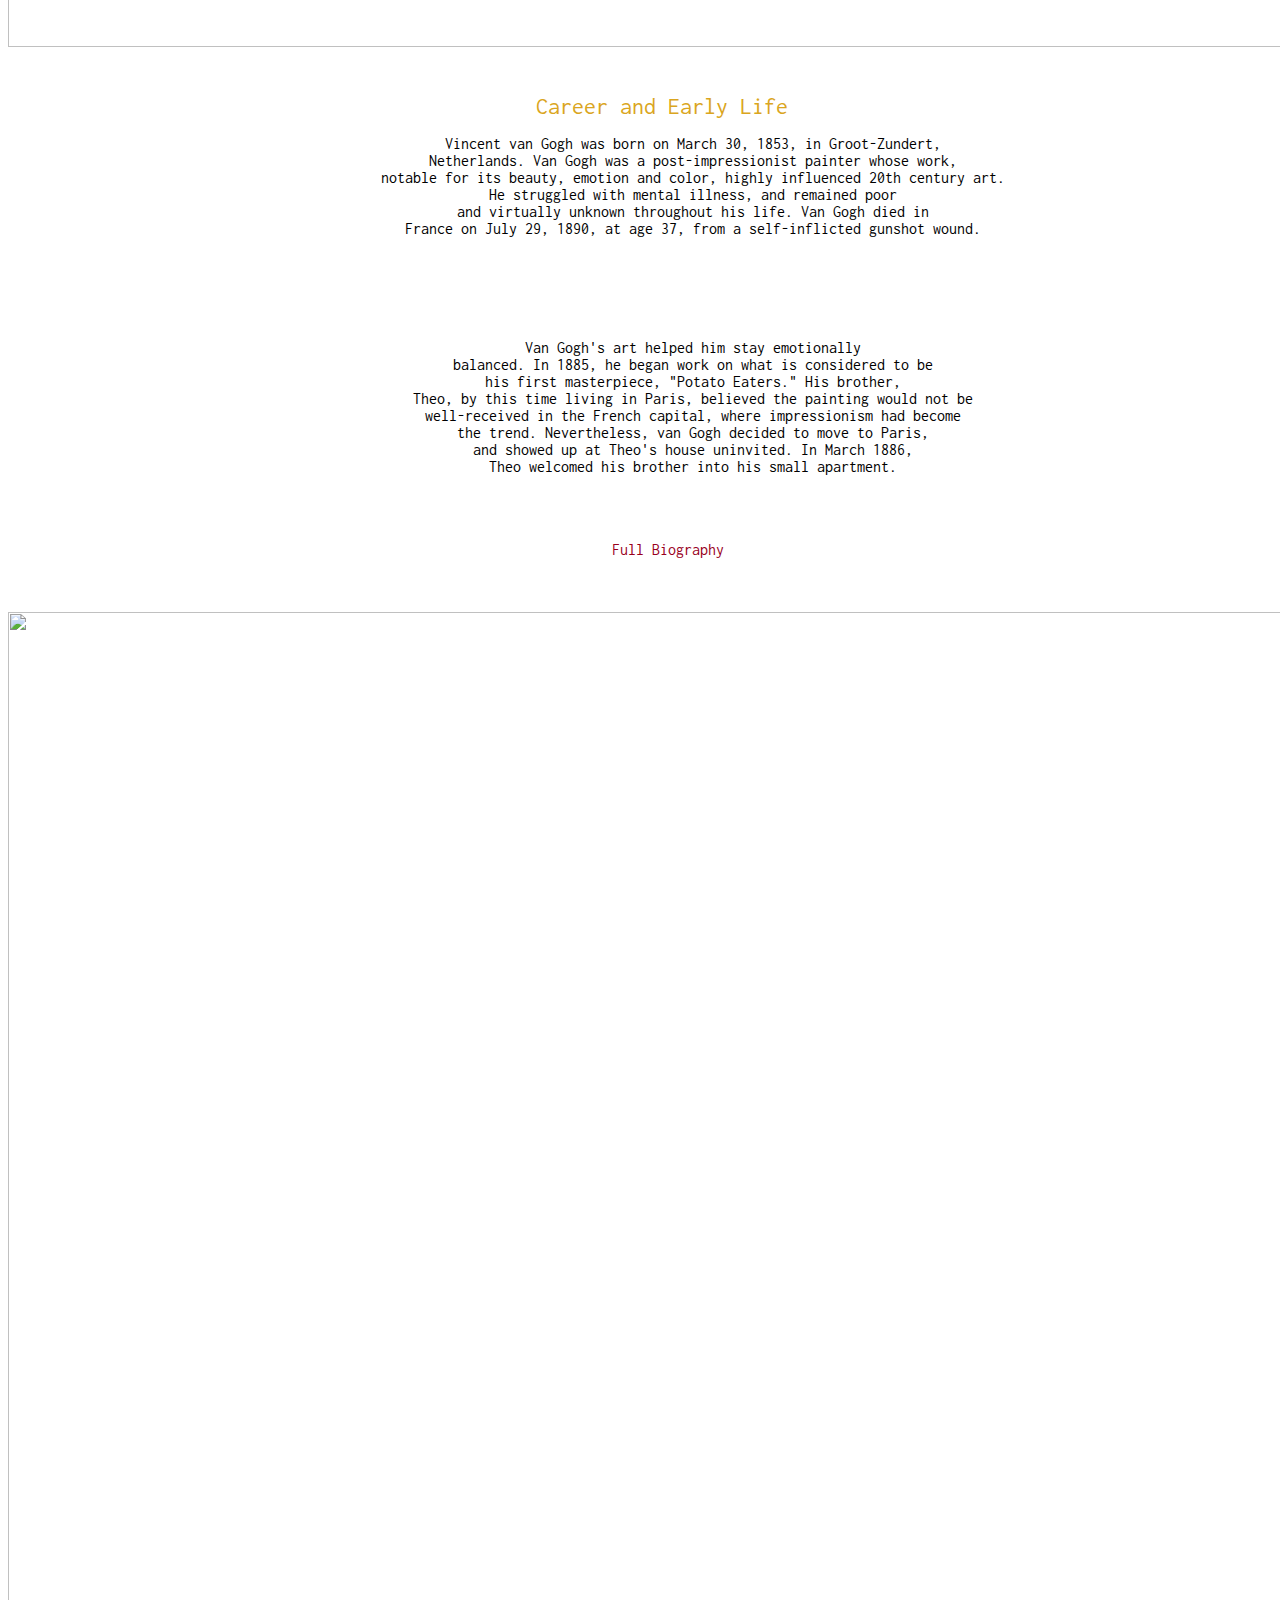
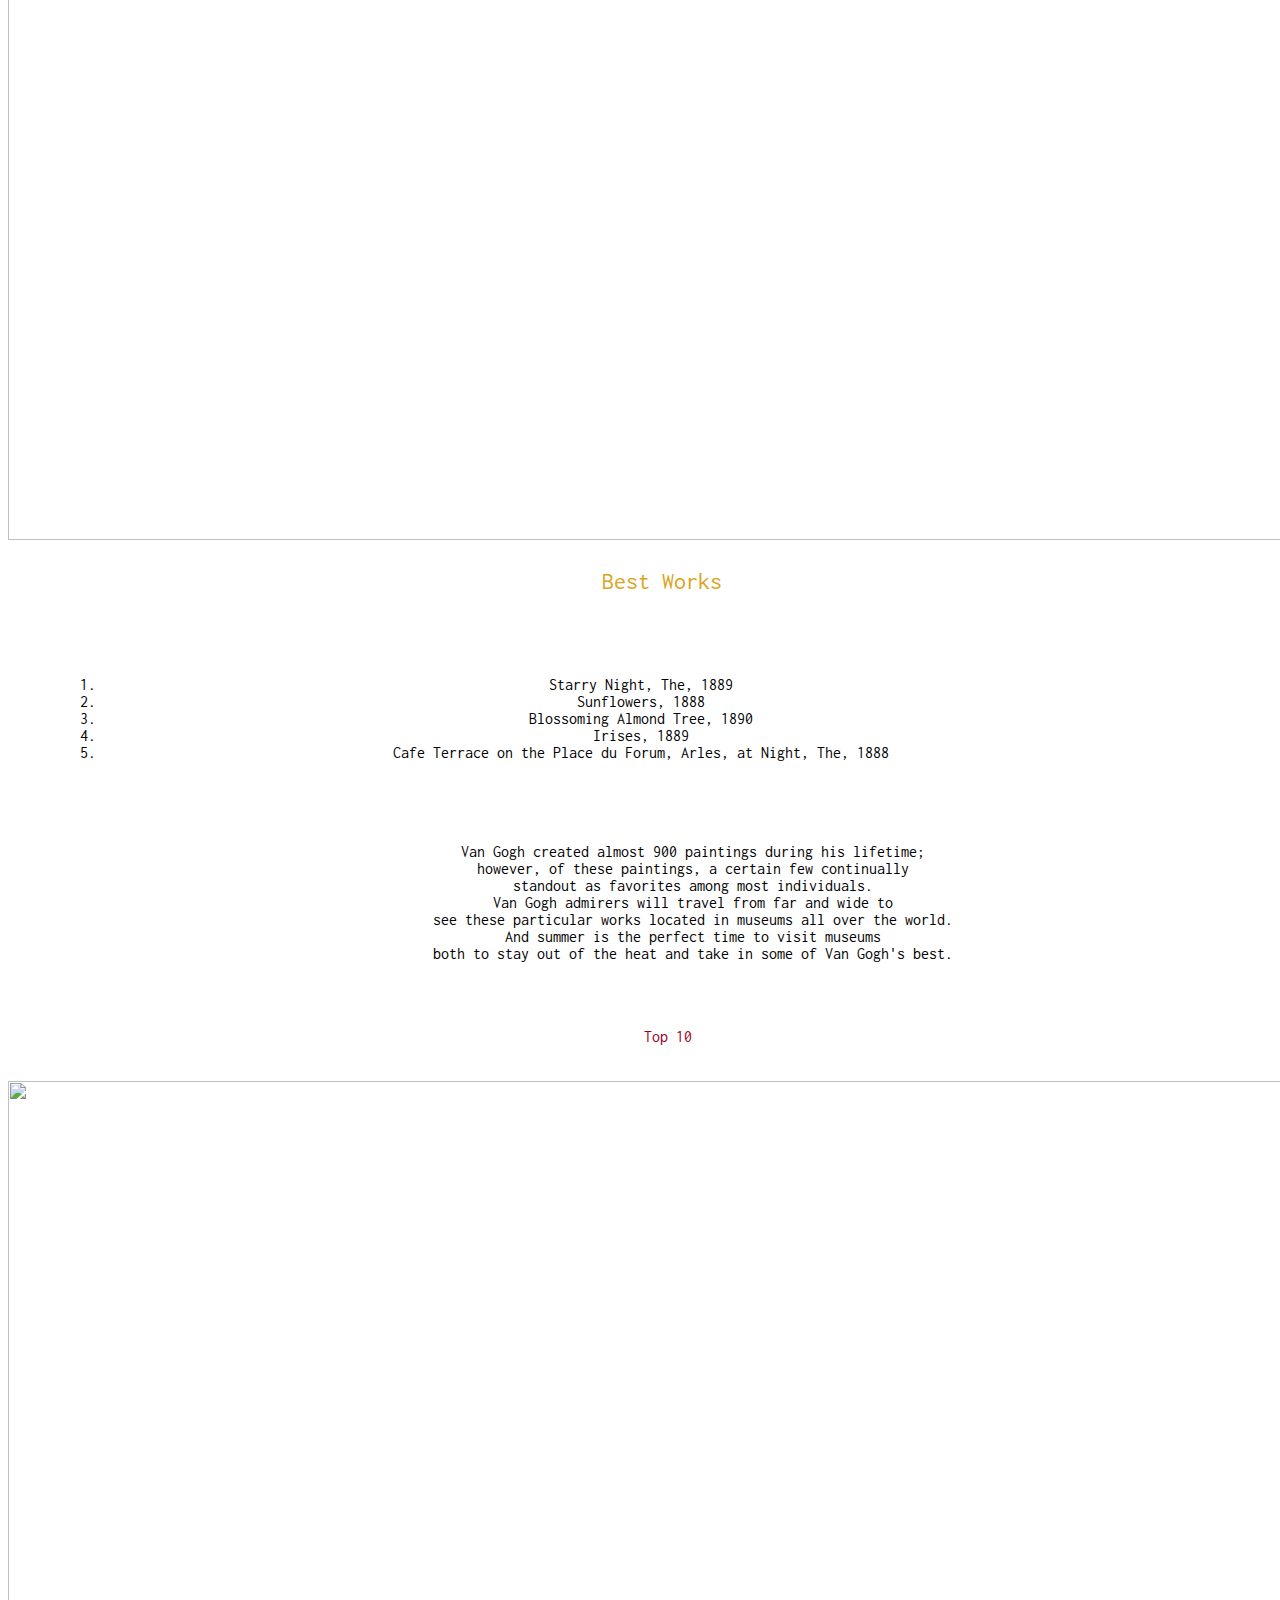
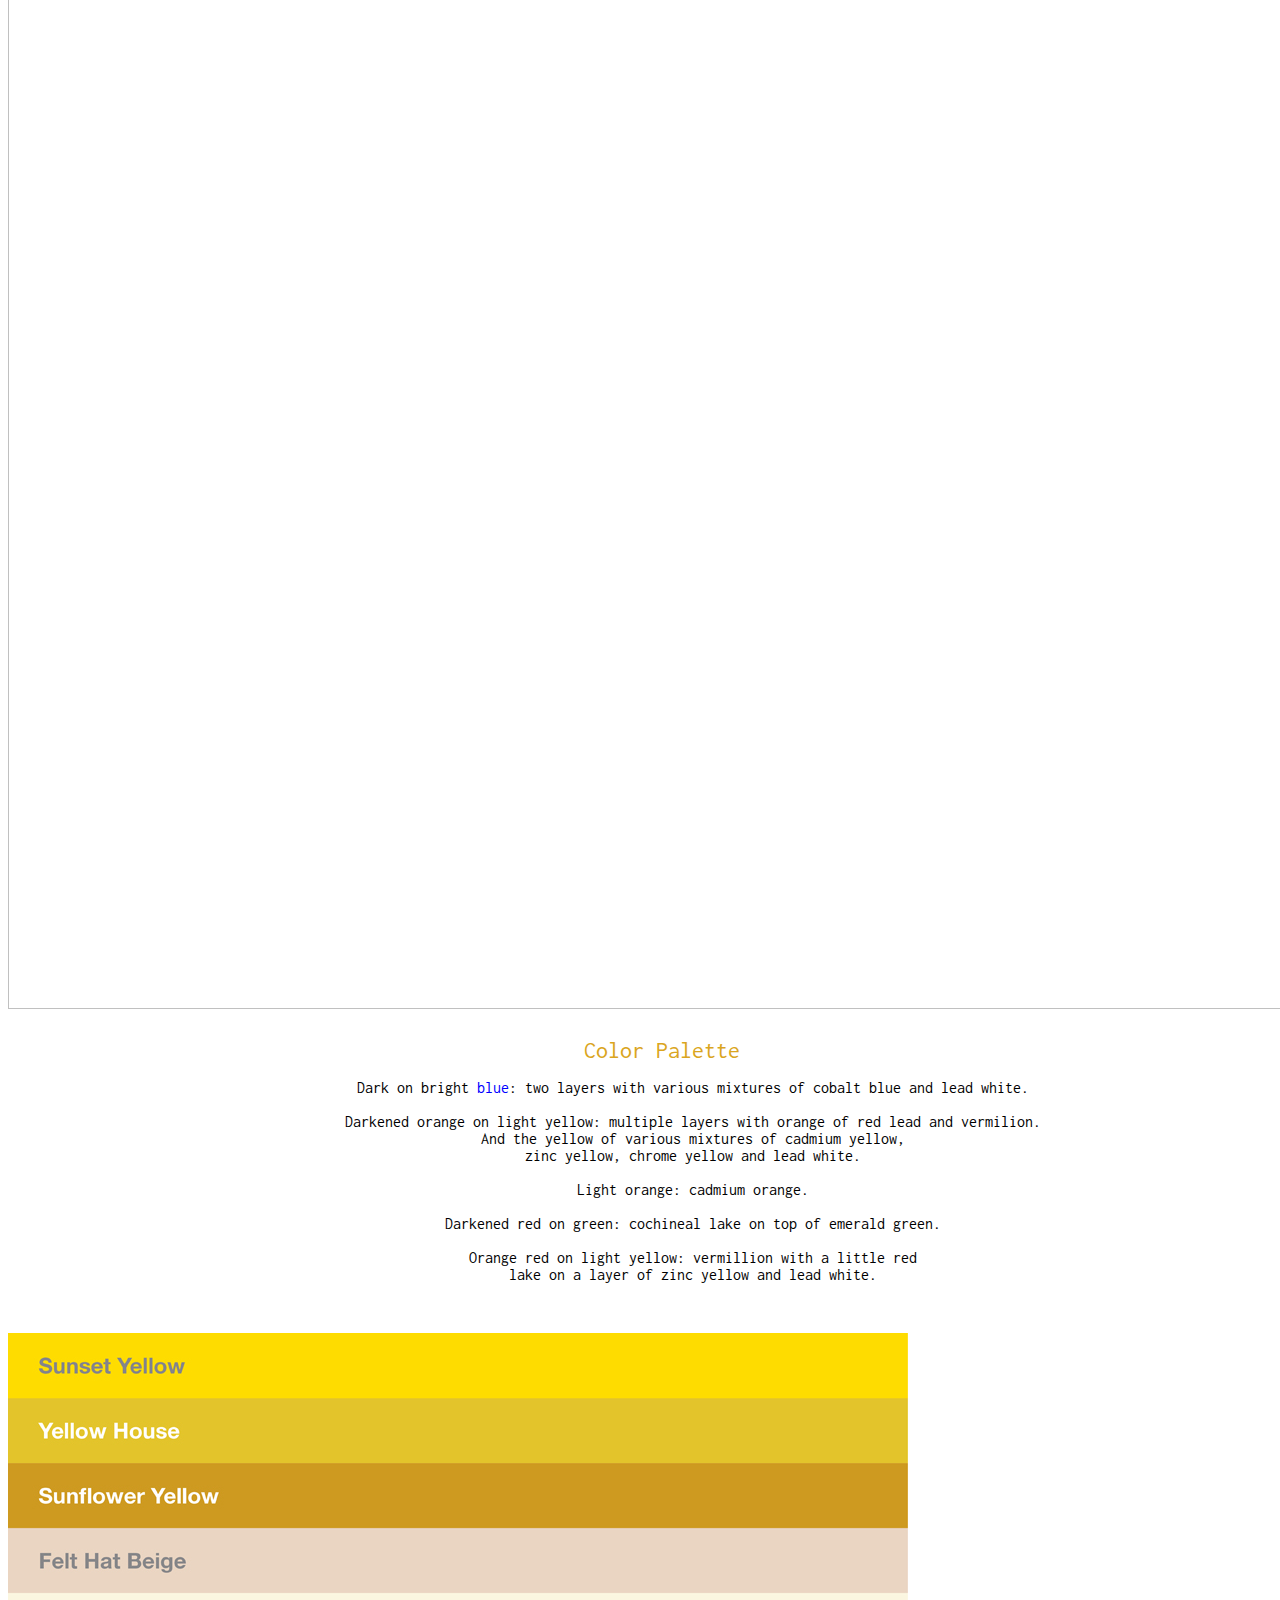
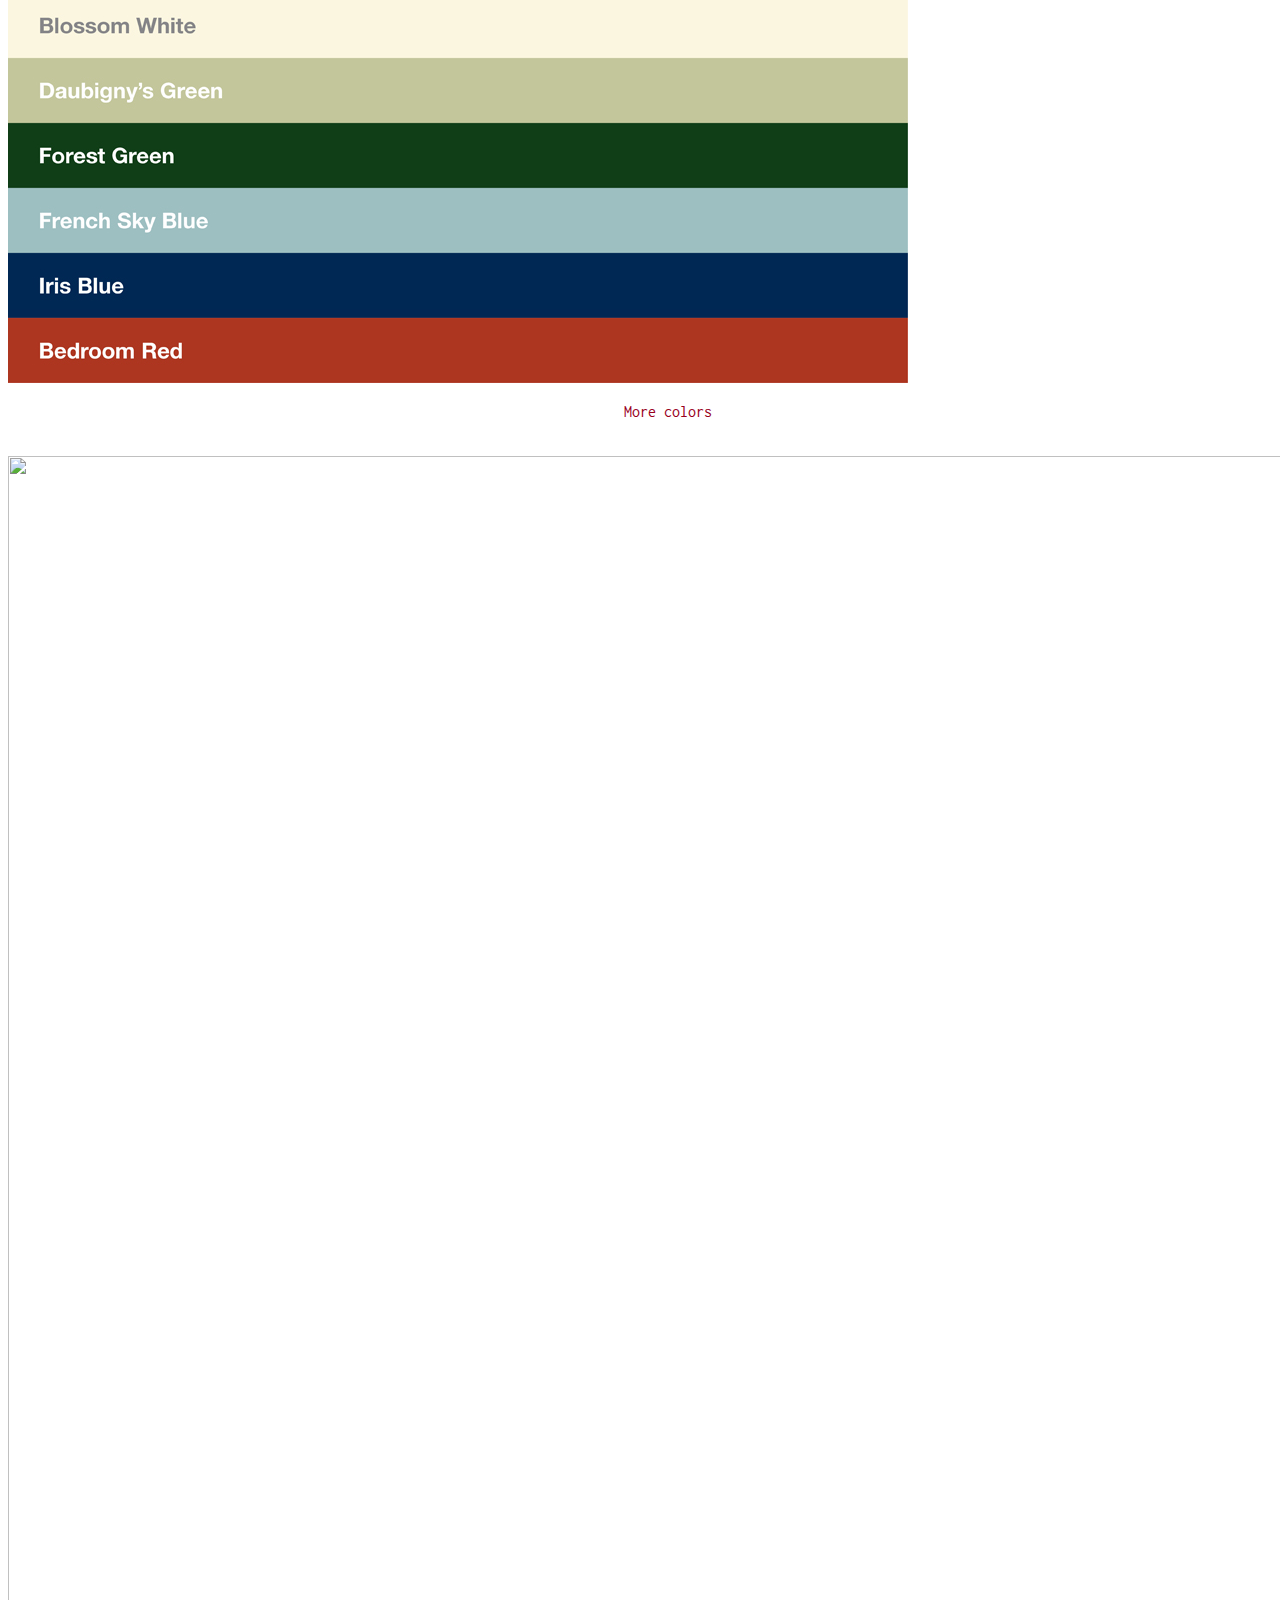
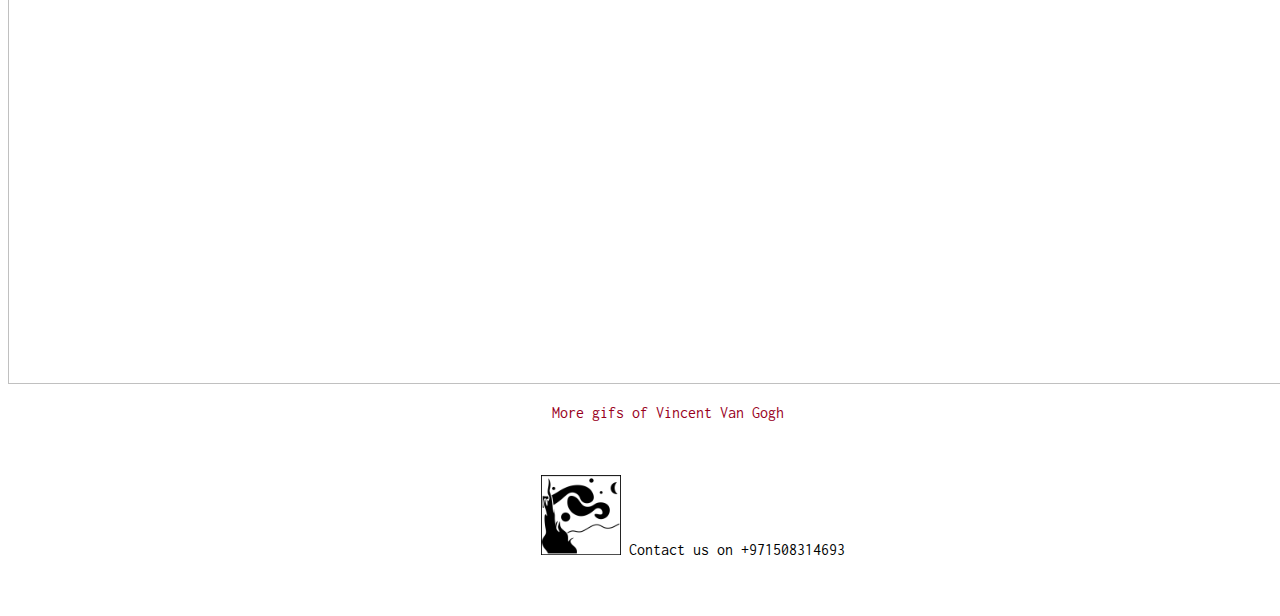
==== commit 94e658c2: "final github" ====
--- a/a01/index.html
+++ b/a01/index.html
@@ -36,7 +36,7 @@
 <h2 align="center"> Best Works </h1>
 
 			<p> 
-				<ol indent="">
+				<ol>
 					<Li> Starry Night, The, 1889  </Li>
 					<li> Sunflowers, 1888 </li>
 					<li> Blossoming Almond Tree, 1890 </li>
@@ -75,4 +75,5 @@
 			<br>
 </h2></body>
 </main>
-<footer align="center"><img src="yay.png" style="width: 80px;height:80px;"> Contact us on +971508314693</footer>
+<footer align="center"> <a href="https://en.wikipedia.org/wiki/Vincent_van_Gogh"><img src="yay.png" style="width:80px;height:80px;"></a> 
+Contact us on +971508314693 </footer>
--- a/a01/css/stylesheet.css
+++ b/a01/css/stylesheet.css
@@ -12,11 +12,12 @@
 	font-family: 'Roboto', sans-serif;
 	font-family: 'Inconsolata', monospace;
 	font-weight: bold;
-	margin-top: 1m;
+	margin-top: 1em;
     margin-bottom: 0px;
     margin-right: 1.5em;
     margin-left: 80px;
 }
+
 h2{ 
 	color: #DAA520;
 	font-family: 'Pangolin', cursive;
@@ -25,9 +26,14 @@
 	font-weight: normal;
 	margin-top: 1em;
     margin-bottom: 0px;
-    margin-right: 1.5m;
+    margin-right: 1.5em;
     margin-left: 80px;
  }
+
+a#first:hover {
+    text-decoration: underline;
+    color: #DAA520;
+}
 p {
 	text-align: center;
 	font-family: 'Pangolin', cursive;
@@ -38,11 +44,10 @@
     padding-right: 30px;
     padding-bottom: 50px;
     padding-left: 80px;
-    margin-top: 1m;
+    margin-top: 1em;
     margin-bottom: 0px;
-    margin-right: 1.5m;
+    margin-right: 1.5em;
     margin-left: 80px;
-
 }
 
 #first {
@@ -59,21 +64,22 @@
     margin-right: 1.5em;
     margin-left: 80px;
 }
+
 ol {
 	text-align: center;
 	font-family: 'Pangolin', cursive;
 	font-family: 'Roboto', sans-serif;
 	font-family: 'Inconsolata', monospace;
     padding-top: 0px;
-    padding-right: 30px;
+    padding-right: 70px;
     padding-bottom: 0px;
     padding-left: 1em;
     margin-top: 1em;
     margin-bottom: 0px;
     margin-right: 1.5em;
     margin-left: 80px;
+}
 
-}
 footer{ text-align: center;
 	font-family: 'Pangolin', cursive;
 	font-family: 'Roboto', sans-serif;
